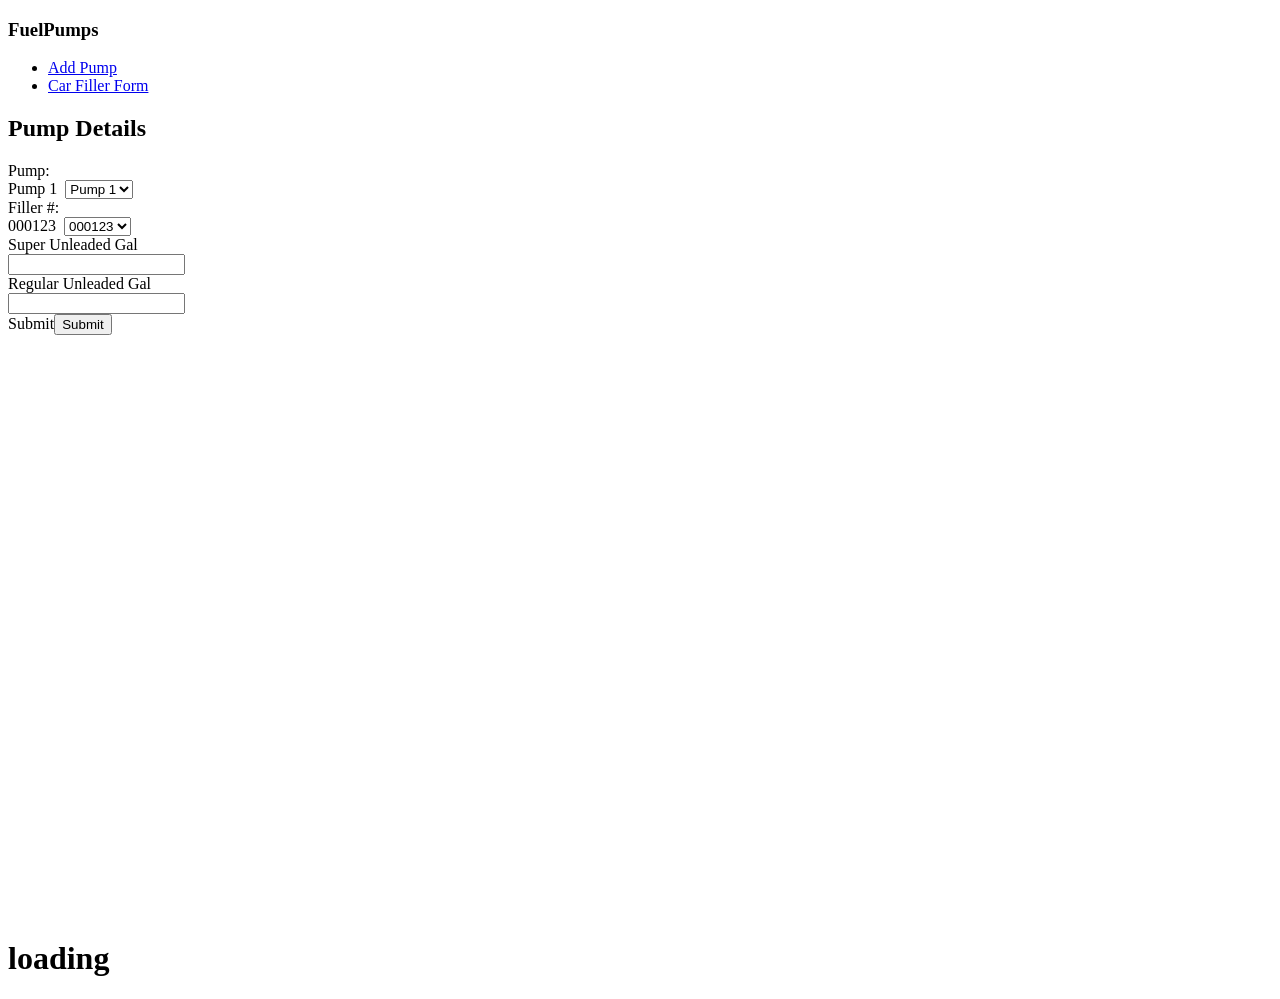
==== index.html @ 2938bc5d "first commit" ====
<!DOCTYPE html>
<html>
<head>
  <meta charset="utf-8">
  <title>FuelPumps</title>
  <meta name="viewport" content="width=device-width, initial-scale=1">
  <meta name="apple-mobile-web-app-capable" content="yes">
  <meta name="apple-mobile-web-app-status-bar-style" content="black">

  <link href="css/codiqa.ext.min.css" rel="stylesheet">
  <link href="css/jquery.mobile-1.3.1.min.css" rel="stylesheet">

  <script src="js/jquery-1.9.1.min.js"></script>
  <script src="js/jquery.mobile-1.3.1.min.js"></script>
  <script src="js/codiqa.ext.min.js"></script>
  <script src="js/fuelpumps.js"></script>
  
    
<script type="text/javascript">
$(document).ready(function(){
  $("form").submit(function(){
   
	var pump_name = $("#pump_name").val();
	var filler_no = $("#filler_no").val();
	var super_unleaded_gal = $("#super_unleaded_gal").val();
	var reg_unleaded_gal = $("#reg_unleaded_gal").val();
	// Returns successful data submission message when the entered information is stored in database.
	var dataString = 'pump_name='+ pump_name + '&filler_no='+ filler_no + '&super_unleaded_gal='+ super_unleaded_gal + '&reg_unleaded_gal='+ reg_unleaded_gal;
	if(pump_name==''||filler_no==''||super_unleaded_gal==''||reg_unleaded_gal=='')
	{
	alert("Please Fill All Fields");
	}
	else
	{
	// AJAX Code To Submit Form.
	$.ajax({
	type: "POST",
	url: "add_pump_data.php",
	data: dataString,
	cache: false,
	success: function(result){
	alert(result);
	}
	});
	}
	return false;
   
  });
});
</script>

</head>
<body>
  <div data-role="page" data-control-title="Home" id="page1">
      <div data-theme="a" data-role="header">
          <h3>
              FuelPumps
          </h3>
          <div data-role="navbar" data-iconpos="top">
              <ul>
                  <li>
                      <a href="#page1" data-transition="fade" data-theme="" data-icon="">
                          Add Pump
                      </a>
                  </li>
                  <li>
                      <a href="#page1" data-transition="fade" data-theme="" data-icon="">
                          Car Filler Form
                      </a>
                  </li>
              </ul>
          </div>
      </div>
      <div data-role="content">
          <h2>
              Pump Details
          </h2>
		  <form action="">
          <div data-role="fieldcontain" data-controltype="selectmenu">
              <label for="selectmenu1">
                  Pump:
              </label>
              <select id="pump_name" name="">
                  <option value="1">
                      Pump 1
                  </option>
                  <option value="2">
                      Pump 2
                  </option>
                  <option value="3">
                      Pump 3
                  </option>
              </select>
          </div>
          <div data-role="fieldcontain" data-controltype="selectmenu">
              <label for="selectmenu2">
                  Filler #:
              </label>
              <select id="filler_no" name="">
                  <option value="1">
                      000123
                  </option>
                  <option value="2">
                      000124
                  </option>
                  <option value="3">
                      000125
                  </option>
                  <option value="4">
                      000126
                  </option>
                  <option value="5">
                      000127
                  </option>
                  <option value="6">
                      000128
                  </option>
                  <option value="7">
                      000129
                  </option>
              </select>
          </div>
          <div data-role="fieldcontain" data-controltype="textinput">
              <label for="textinput2">
                  Super Unleaded Gal
              </label>
              <input name="" id="super_unleaded_gal" placeholder="" value="" type="text">
          </div>
          <div data-role="fieldcontain" data-controltype="textinput">
              <label for="textinput3">
                  Regular Unleaded Gal
              </label>
              <input name="" id="reg_unleaded_gal" placeholder="" value="" type="text">
          </div>
          <input type="submit" value="Submit">
		  </form>
      </div>
  </div>
</body>
</html>
---- css/codiqa.ext.min.css ----
.text-align-center{text-align:center}.text-align-right{text-align:right}.split-wrapper{width:100%;min-height:200px;clear:both}@media all and (min-width:650px){.content-secondary{text-align:left;float:left;width:45%;background:0;padding:1.5em 6% 3em 0;margin:0}.content-secondary{background:0;border-top:0}.content-primary{width:45%;float:right;margin-right:1%;padding-right:1%}.content-primary ul:first-child{margin-top:0}.content-secondary ul.ui-listview,.content-secondary ul.ui-listview-inset{margin:0}.content-secondary ul.ui-listview .ui-li-divider,.content-secondary ul.ui-listview .ui-li{border-radius:0}.content-secondary ul.ui-listview .ui-li{border-left:0;border-right:0}.content-secondary h2{position:absolute;left:-9999px}.content-secondary .ui-li-divider{padding-top:1em;padding-bottom:1em}.content-secondary{margin:0;padding:0}}@media all and (min-width:750px){.content-secondary{width:34%}.content-primary{width:60%;padding-right:1%}}@media all and (min-width:1200px){.content-secondary{width:30%;padding-right:6%;margin:0 0 20px 5%}.content-secondary ul{margin:0}.content-secondary{margin:0;padding:0}.content-primary{width:50%;margin-right:5%;padding-right:3%}.content-primary{width:60%}}
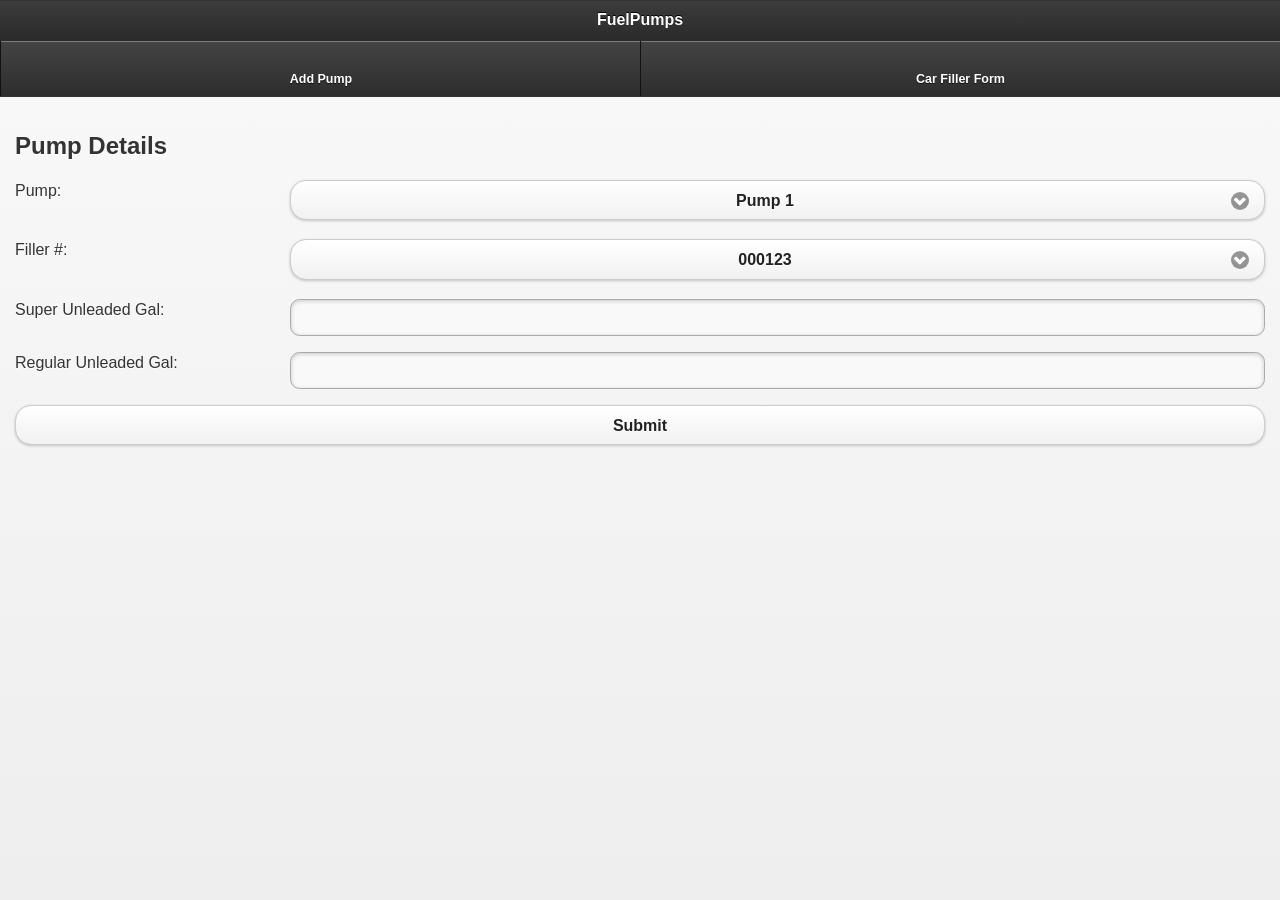
==== commit d96b47e3: "Version 2 stable committed" ====
--- a/index.html
+++ b/index.html
@@ -2,53 +2,14 @@
 <html>
 <head>
   <meta charset="utf-8">
-  <title>FuelPumps</title>
+  <title>Home | FuelPumps</title>
   <meta name="viewport" content="width=device-width, initial-scale=1">
   <meta name="apple-mobile-web-app-capable" content="yes">
   <meta name="apple-mobile-web-app-status-bar-style" content="black">
 
-  <link href="css/codiqa.ext.min.css" rel="stylesheet">
-  <link href="css/jquery.mobile-1.3.1.min.css" rel="stylesheet">
+  <link href="css/styles.css" rel="stylesheet">
 
-  <script src="js/jquery-1.9.1.min.js"></script>
-  <script src="js/jquery.mobile-1.3.1.min.js"></script>
-  <script src="js/codiqa.ext.min.js"></script>
-  <script src="js/fuelpumps.js"></script>
-  
-    
-<script type="text/javascript">
-$(document).ready(function(){
-  $("form").submit(function(){
-   
-	var pump_name = $("#pump_name").val();
-	var filler_no = $("#filler_no").val();
-	var super_unleaded_gal = $("#super_unleaded_gal").val();
-	var reg_unleaded_gal = $("#reg_unleaded_gal").val();
-	// Returns successful data submission message when the entered information is stored in database.
-	var dataString = 'pump_name='+ pump_name + '&filler_no='+ filler_no + '&super_unleaded_gal='+ super_unleaded_gal + '&reg_unleaded_gal='+ reg_unleaded_gal;
-	if(pump_name==''||filler_no==''||super_unleaded_gal==''||reg_unleaded_gal=='')
-	{
-	alert("Please Fill All Fields");
-	}
-	else
-	{
-	// AJAX Code To Submit Form.
-	$.ajax({
-	type: "POST",
-	url: "add_pump_data.php",
-	data: dataString,
-	cache: false,
-	success: function(result){
-	alert(result);
-	}
-	});
-	}
-	return false;
-   
-  });
-});
-</script>
-
+  <script src="js/scripts.js"></script>
 </head>
 <body>
   <div data-role="page" data-control-title="Home" id="page1">
@@ -59,28 +20,28 @@
           <div data-role="navbar" data-iconpos="top">
               <ul>
                   <li>
-                      <a href="#page1" data-transition="fade" data-theme="" data-icon="">
+                      <a href="index.html" data-transition="fade" data-theme="" data-icon="">
                           Add Pump
                       </a>
                   </li>
                   <li>
-                      <a href="#page1" data-transition="fade" data-theme="" data-icon="">
+                      <a href="index.html" data-transition="fade" data-theme="" data-icon="">
                           Car Filler Form
                       </a>
                   </li>
               </ul>
           </div>
       </div>
+	  <form>
       <div data-role="content">
           <h2>
               Pump Details
           </h2>
-		  <form action="">
           <div data-role="fieldcontain" data-controltype="selectmenu">
-              <label for="selectmenu1">
+              <label for="pump_id">
                   Pump:
               </label>
-              <select id="pump_name" name="">
+              <select id="pump_id" name="">
                   <option value="1">
                       Pump 1
                   </option>
@@ -93,10 +54,10 @@
               </select>
           </div>
           <div data-role="fieldcontain" data-controltype="selectmenu">
-              <label for="selectmenu2">
+              <label for="filler_id">
                   Filler #:
               </label>
-              <select id="filler_no" name="">
+              <select id="filler_id" name="">
                   <option value="1">
                       000123
                   </option>
@@ -121,20 +82,55 @@
               </select>
           </div>
           <div data-role="fieldcontain" data-controltype="textinput">
-              <label for="textinput2">
-                  Super Unleaded Gal
+              <label for="super_unleaded_gal">
+                  Super Unleaded Gal:
               </label>
-              <input name="" id="super_unleaded_gal" placeholder="" value="" type="text">
+              <input name="" id="super_unleaded_gal" placeholder="" value="" type="text"/>
           </div>
           <div data-role="fieldcontain" data-controltype="textinput">
-              <label for="textinput3">
-                  Regular Unleaded Gal
+              <label for="reg_unleaded_gal">
+                  Regular Unleaded Gal:
               </label>
-              <input name="" id="reg_unleaded_gal" placeholder="" value="" type="text">
+              <input name="" id="reg_unleaded_gal" placeholder="" value="" type="text"/>
           </div>
-          <input type="submit" value="Submit">
-		  </form>
+          <input type="submit" value="Submit"/>
       </div>
+	  </form>
   </div>
+  
+       
+<script type="text/javascript">
+$(document).ready(function(){
+  $("form").submit(function(){
+   var pump_id = $("#pump_id").val();
+	var filler_id = $("#filler_id").val();
+	var super_unleaded_gal = $("#super_unleaded_gal").val();
+	var reg_unleaded_gal = $("#reg_unleaded_gal").val();
+	// Returns successful data submission message when the entered information is stored in database.
+	var dataString = 'pump_id='+ pump_id + '&filler_id='+ filler_id + '&super_unleaded_gal='+ super_unleaded_gal + '&reg_unleaded_gal='+ reg_unleaded_gal;
+	alert(dataString)
+	if(pump_id==''||filler_id==''||super_unleaded_gal==''||reg_unleaded_gal=='')
+	{
+	alert("Please Fill All Fields");
+	}
+	else
+	{
+	// AJAX Code To Submit Form.
+	$.ajax({
+	type: "POST",
+	url: "http://prologicsoft.net/fuelpumps_webservices/add_pump_data.php",
+	data: dataString,
+	cache: false,
+	success: function(result){
+	alert(result);
+	}
+	});
+	}
+	return false;
+   
+  });
+});
+</script>
+
 </body>
 </html>
--- a/css/styles.css
+++ b/css/styles.css
@@ -0,0 +1,5 @@
+
+.text-align-center{text-align:center}.text-align-right{text-align:right}.split-wrapper{width:100%;min-height:200px;clear:both}@media all and (min-width:650px){.content-secondary{text-align:left;float:left;width:45%;background:0;padding:1.5em 6% 3em 0;margin:0}.content-secondary{background:0;border-top:0}.content-primary{width:45%;float:right;margin-right:1%;padding-right:1%}.content-primary ul:first-child{margin-top:0}.content-secondary ul.ui-listview,.content-secondary ul.ui-listview-inset{margin:0}.content-secondary ul.ui-listview .ui-li-divider,.content-secondary ul.ui-listview .ui-li{border-radius:0}.content-secondary ul.ui-listview .ui-li{border-left:0;border-right:0}.content-secondary h2{position:absolute;left:-9999px}.content-secondary .ui-li-divider{padding-top:1em;padding-bottom:1em}.content-secondary{margin:0;padding:0}}@media all and (min-width:750px){.content-secondary{width:34%}.content-primary{width:60%;padding-right:1%}}@media all and (min-width:1200px){.content-secondary{width:30%;padding-right:6%;margin:0 0 20px 5%}.content-secondary ul{margin:0}.content-secondary{margin:0;padding:0}.content-primary{width:50%;margin-right:5%;padding-right:3%}.content-primary{width:60%}}
+/*! jQuery Mobile 1.3.1 | Git HEAD hash: 74b4bec <> 2013-04-10T21:57:23Z | (c) 2010, 2013 jQuery Foundation, Inc. | jquery.org/license */
+
+.ui-bar-a{border:1px solid #333;background:#111;color:#fff;font-weight:700;text-shadow:0 -1px 0 #000;background-image:-webkit-gradient(linear,left top,left bottom,from(#3c3c3c),to(#111));background-image:-webkit-linear-gradient(#3c3c3c,#111);background-image:-moz-linear-gradient(#3c3c3c,#111);background-image:-ms-linear-gradient(#3c3c3c,#111);background-image:-o-linear-gradient(#3c3c3c,#111);background-image:linear-gradient(#3c3c3c,#111)}.ui-bar-a,.ui-bar-a input,.ui-bar-a select,.ui-bar-a textarea,.ui-bar-a button{font-family:Helvetica,Arial,sans-serif}.ui-bar-a .ui-link-inherit{color:#fff}.ui-bar-a a.ui-link{color:#7cc4e7;font-weight:700}.ui-bar-a a.ui-link:visited{color:#2489ce}.ui-bar-a a.ui-link:hover{color:#2489ce}.ui-bar-a a.ui-link:active{color:#2489ce}.ui-body-a,.ui-overlay-a{border:1px solid #444;background:#222;color:#fff;text-shadow:0 1px 0 #111;font-weight:400;background-image:-webkit-gradient(linear,left top,left bottom,from(#444),to(#222));background-image:-webkit-linear-gradient(#444,#222);background-image:-moz-linear-gradient(#444,#222);background-image:-ms-linear-gradient(#444,#222);background-image:-o-linear-gradient(#444,#222);background-image:linear-gradient(#444,#222)}.ui-overlay-a{background-image:none;border-width:0}.ui-body-a,.ui-body-a input,.ui-body-a select,.ui-body-a textarea,.ui-body-a button{font-family:Helvetica,Arial,sans-serif}.ui-body-a .ui-link-inherit{color:#fff}.ui-body-a .ui-link{color:#2489ce;font-weight:700}.ui-body-a .ui-link:visited{color:#2489ce}.ui-body-a .ui-link:hover{color:#2489ce}.ui-body-a .ui-link:active{color:#2489ce}.ui-btn-up-a{border:1px solid #111;background:#333;font-weight:700;color:#fff;text-shadow:0 1px 0 #111;background-image:-webkit-gradient(linear,left top,left bottom,from(#444),to(#2d2d2d));background-image:-webkit-linear-gradient(#444,#2d2d2d);background-image:-moz-linear-gradient(#444,#2d2d2d);background-image:-ms-linear-gradient(#444,#2d2d2d);background-image:-o-linear-gradient(#444,#2d2d2d);background-image:linear-gradient(#444,#2d2d2d)}.ui-btn-up-a:visited,.ui-btn-up-a a.ui-link-inherit{color:#fff}.ui-btn-hover-a{border:1px solid #000;background:#444;font-weight:700;color:#fff;text-shadow:0 1px 0 #111;background-image:-webkit-gradient(linear,left top,left bottom,from(#555),to(#383838));background-image:-webkit-linear-gradient(#555,#383838);background-image:-moz-linear-gradient(#555,#383838);background-image:-ms-linear-gradient(#555,#383838);background-image:-o-linear-gradient(#555,#383838);background-image:linear-gradient(#555,#383838)}.ui-btn-hover-a:visited,.ui-btn-hover-a:hover,.ui-btn-hover-a a.ui-link-inherit{color:#fff}.ui-btn-down-a{border:1px solid #000;background:#222;font-weight:700;color:#fff;text-shadow:0 1px 0 #111;background-image:-webkit-gradient(linear,left top,left bottom,from(#202020),to(#2c2c2c));background-image:-webkit-linear-gradient(#202020,#2c2c2c);background-image:-moz-linear-gradient(#202020,#2c2c2c);background-image:-ms-linear-gradient(#202020,#2c2c2c);background-image:-o-linear-gradient(#202020,#2c2c2c);background-image:linear-gradient(#202020,#2c2c2c)}.ui-btn-down-a:visited,.ui-btn-down-a:hover,.ui-btn-down-a a.ui-link-inherit{color:#fff}.ui-btn-up-a,.ui-btn-hover-a,.ui-btn-down-a{font-family:Helvetica,Arial,sans-serif;text-decoration:none}.ui-bar-b{border:1px solid #456f9a;background:#5e87b0;color:#fff;font-weight:700;text-shadow:0 1px 0 #3e6790;background-image:-webkit-gradient(linear,left top,left bottom,from(#6facd5),to(#497bae));background-image:-webkit-linear-gradient(#6facd5,#497bae);background-image:-moz-linear-gradient(#6facd5,#497bae);background-image:-ms-linear-gradient(#6facd5,#497bae);background-image:-o-linear-gradient(#6facd5,#497bae);background-image:linear-gradient(#6facd5,#497bae)}.ui-bar-b,.ui-bar-b input,.ui-bar-b select,.ui-bar-b textarea,.ui-bar-b button{font-family:Helvetica,Arial,sans-serif}.ui-bar-b .ui-link-inherit{color:#fff}.ui-bar-b a.ui-link{color:#ddf0f8;font-weight:700}.ui-bar-b a.ui-link:visited{color:#ddf0f8}.ui-bar-b a.ui-link:hover{color:#ddf0f8}.ui-bar-b a.ui-link:active{color:#ddf0f8}.ui-body-b,.ui-overlay-b{border:1px solid #999;background:#f3f3f3;color:#222;text-shadow:0 1px 0 #fff;font-weight:400;background-image:-webkit-gradient(linear,left top,left bottom,from(#ddd),to(#ccc));background-image:-webkit-linear-gradient(#ddd,#ccc);background-image:-moz-linear-gradient(#ddd,#ccc);background-image:-ms-linear-gradient(#ddd,#ccc);background-image:-o-linear-gradient(#ddd,#ccc);background-image:linear-gradient(#ddd,#ccc)}.ui-overlay-b{background-image:none;border-width:0}.ui-body-b,.ui-body-b input,.ui-body-b select,.ui-body-b textarea,.ui-body-b button{font-family:Helvetica,Arial,sans-serif}.ui-body-b .ui-link-inherit{color:#333}.ui-body-b .ui-link{color:#2489ce;font-weight:700}.ui-body-b .ui-link:visited{color:#2489ce}.ui-body-b .ui-link:hover{color:#2489ce}.ui-body-b .ui-link:active{color:#2489ce}.ui-btn-up-b{border:1px solid #044062;background:#396b9e;font-weight:700;color:#fff;text-shadow:0 1px 0 #194b7e;background-image:-webkit-gradient(linear,left top,left bottom,from(#5f9cc5),to(#396b9e));background-image:-webkit-linear-gradient(#5f9cc5,#396b9e);background-image:-moz-linear-gradient(#5f9cc5,#396b9e);background-image:-ms-linear-gradient(#5f9cc5,#396b9e);background-image:-o-linear-gradient(#5f9cc5,#396b9e);background-image:linear-gradient(#5f9cc5,#396b9e)}.ui-btn-up-b:visited,.ui-btn-up-b a.ui-link-inherit{color:#fff}.ui-btn-hover-b{border:1px solid #00415e;background:#4b88b6;font-weight:700;color:#fff;text-shadow:0 1px 0 #194b7e;background-image:-webkit-gradient(linear,left top,left bottom,from(#6facd5),to(#4272a4));background-image:-webkit-linear-gradient(#6facd5,#4272a4);background-image:-moz-linear-gradient(#6facd5,#4272a4);background-image:-ms-linear-gradient(#6facd5,#4272a4);background-image:-o-linear-gradient(#6facd5,#4272a4);background-image:linear-gradient(#6facd5,#4272a4)}.ui-btn-hover-b:visited,.ui-btn-hover-b:hover,.ui-btn-hover-b a.ui-link-inherit{color:#fff}.ui-btn-down-b{border:1px solid #225377;background:#4e89c5;font-weight:700;color:#fff;text-shadow:0 1px 0 #194b7e;background-image:-webkit-gradient(linear,left top,left bottom,from(#295b8e),to(#3e79b5));background-image:-webkit-linear-gradient(#295b8e,#3e79b5);background-image:-moz-linear-gradient(#295b8e,#3e79b5);background-image:-ms-linear-gradient(#295b8e,#3e79b5);background-image:-o-linear-gradient(#295b8e,#3e79b5);background-image:linear-gradient(#295b8e,#3e79b5)}.ui-btn-down-b:visited,.ui-btn-down-b:hover,.ui-btn-down-b a.ui-link-inherit{color:#fff}.ui-btn-up-b,.ui-btn-hover-b,.ui-btn-down-b{font-family:Helvetica,Arial,sans-serif;text-decoration:none}.ui-bar-c{border:1px solid #b3b3b3;background:#eee;color:#3e3e3e;font-weight:700;text-shadow:0 1px 0 #fff;background-image:-webkit-gradient(linear,left top,left bottom,from(#f0f0f0),to(#ddd));background-image:-webkit-linear-gradient(#f0f0f0,#ddd);background-image:-moz-linear-gradient(#f0f0f0,#ddd);background-image:-ms-linear-gradient(#f0f0f0,#ddd);background-image:-o-linear-gradient(#f0f0f0,#ddd);background-image:linear-gradient(#f0f0f0,#ddd)}.ui-bar-c .ui-link-inherit{color:#3e3e3e}.ui-bar-c a.ui-link{color:#7cc4e7;font-weight:700}.ui-bar-c a.ui-link:visited{color:#2489ce}.ui-bar-c a.ui-link:hover{color:#2489ce}.ui-bar-c a.ui-link:active{color:#2489ce}.ui-bar-c,.ui-bar-c input,.ui-bar-c select,.ui-bar-c textarea,.ui-bar-c button{font-family:Helvetica,Arial,sans-serif}.ui-body-c,.ui-overlay-c{border:1px solid #aaa;color:#333;text-shadow:0 1px 0 #fff;background:#f9f9f9;background-image:-webkit-gradient(linear,left top,left bottom,from(#f9f9f9),to(#eee));background-image:-webkit-linear-gradient(#f9f9f9,#eee);background-image:-moz-linear-gradient(#f9f9f9,#eee);background-image:-ms-linear-gradient(#f9f9f9,#eee);background-image:-o-linear-gradient(#f9f9f9,#eee);background-image:linear-gradient(#f9f9f9,#eee)}.ui-overlay-c{background-image:none;border-width:0}.ui-body-c,.ui-body-c input,.ui-body-c select,.ui-body-c textarea,.ui-body-c button{font-family:Helvetica,Arial,sans-serif}.ui-body-c .ui-link-inherit{color:#333}.ui-body-c .ui-link{color:#2489ce;font-weight:700}.ui-body-c .ui-link:visited{color:#2489ce}.ui-body-c .ui-link:hover{color:#2489ce}.ui-body-c .ui-link:active{color:#2489ce}.ui-btn-up-c{border:1px solid #ccc;background:#eee;font-weight:700;color:#222;text-shadow:0 1px 0 #fff;background-image:-webkit-gradient(linear,left top,left bottom,from(#fff),to(#f1f1f1));background-image:-webkit-linear-gradient(#fff,#f1f1f1);background-image:-moz-linear-gradient(#fff,#f1f1f1);background-image:-ms-linear-gradient(#fff,#f1f1f1);background-image:-o-linear-gradient(#fff,#f1f1f1);background-image:linear-gradient(#fff,#f1f1f1)}.ui-btn-up-c:visited,.ui-btn-up-c a.ui-link-inherit{color:#2f3e46}.ui-btn-hover-c{border:1px solid #bbb;background:#dfdfdf;font-weight:700;color:#222;text-shadow:0 1px 0 #fff;background-image:-webkit-gradient(linear,left top,left bottom,from(#f6f6f6),to(#e0e0e0));background-image:-webkit-linear-gradient(#f6f6f6,#e0e0e0);background-image:-moz-linear-gradient(#f6f6f6,#e0e0e0);background-image:-ms-linear-gradient(#f6f6f6,#e0e0e0);background-image:-o-linear-gradient(#f6f6f6,#e0e0e0);background-image:linear-gradient(#f6f6f6,#e0e0e0)}.ui-btn-hover-c:visited,.ui-btn-hover-c:hover,.ui-btn-hover-c a.ui-link-inherit{color:#2f3e46}.ui-btn-down-c{border:1px solid #bbb;background:#d6d6d6;font-weight:700;color:#222;text-shadow:0 1px 0 #fff;background-image:-webkit-gradient(linear,left top,left bottom,from(#d0d0d0),to(#dfdfdf));background-image:-webkit-linear-gradient(#d0d0d0,#dfdfdf);background-image:-moz-linear-gradient(#d0d0d0,#dfdfdf);background-image:-ms-linear-gradient(#d0d0d0,#dfdfdf);background-image:-o-linear-gradient(#d0d0d0,#dfdfdf);background-image:linear-gradient(#d0d0d0,#dfdfdf)}.ui-btn-down-c:visited,.ui-btn-down-c:hover,.ui-btn-down-c a.ui-link-inherit{color:#2f3e46}.ui-btn-up-c,.ui-btn-hover-c,.ui-btn-down-c{font-family:Helvetica,Arial,sans-serif;text-decoration:none}.ui-bar-d{border:1px solid #bbb;background:#bbb;color:#333;font-weight:700;text-shadow:0 1px 0 #eee;background-image:-webkit-gradient(linear,left top,left bottom,from(#ddd),to(#bbb));background-image:-webkit-linear-gradient(#ddd,#bbb);background-image:-moz-linear-gradient(#ddd,#bbb);background-image:-ms-linear-gradient(#ddd,#bbb);background-image:-o-linear-gradient(#ddd,#bbb);background-image:linear-gradient(#ddd,#bbb)}.ui-bar-d,.ui-bar-d input,.ui-bar-d select,.ui-bar-d textarea,.ui-bar-d button{font-family:Helvetica,Arial,sans-serif}.ui-bar-d .ui-link-inherit{color:#333}.ui-bar-d a.ui-link{color:#2489ce;font-weight:700}.ui-bar-d a.ui-link:visited{color:#2489ce}.ui-bar-d a.ui-link:hover{color:#2489ce}.ui-bar-d a.ui-link:active{color:#2489ce}.ui-body-d,.ui-overlay-d{border:1px solid #bbb;color:#333;text-shadow:0 1px 0 #fff;background:#fff;background-image:-webkit-gradient(linear,left top,left bottom,from(#fff),to(#fff));background-image:-webkit-linear-gradient(#fff,#fff);background-image:-moz-linear-gradient(#fff,#fff);background-image:-ms-linear-gradient(#fff,#fff);background-image:-o-linear-gradient(#fff,#fff);background-image:linear-gradient(#fff,#fff)}.ui-overlay-d{background-image:none;border-width:0}.ui-body-d,.ui-body-d input,.ui-body-d select,.ui-body-d textarea,.ui-body-d button{font-family:Helvetica,Arial,sans-serif}.ui-body-d .ui-link-inherit{color:#333}.ui-body-d .ui-link{color:#2489ce;font-weight:700}.ui-body-d .ui-link:visited{color:#2489ce}.ui-body-d .ui-link:hover{color:#2489ce}.ui-body-d .ui-link:active{color:#2489ce}.ui-btn-up-d{border:1px solid #bbb;background:#fff;font-weight:700;color:#333;text-shadow:0 1px 0 #fff;background-image:-webkit-gradient(linear,left top,left bottom,from(#fafafa),to(#f6f6f6));background-image:-webkit-linear-gradient(#fafafa,#f6f6f6);background-image:-moz-linear-gradient(#fafafa,#f6f6f6);background-image:-ms-linear-gradient(#fafafa,#f6f6f6);background-image:-o-linear-gradient(#fafafa,#f6f6f6);background-image:linear-gradient(#fafafa,#f6f6f6)}.ui-btn-up-d:visited,.ui-btn-up-d a.ui-link-inherit{color:#333}.ui-btn-hover-d{border:1px solid #aaa;background:#eee;font-weight:700;color:#333;cursor:pointer;text-shadow:0 1px 0 #fff;background-image:-webkit-gradient(linear,left top,left bottom,from(#eee),to(#fff));background-image:-webkit-linear-gradient(#eee,#fff);background-image:-moz-linear-gradient(#eee,#fff);background-image:-ms-linear-gradient(#eee,#fff);background-image:-o-linear-gradient(#eee,#fff);background-image:linear-gradient(#eee,#fff)}.ui-btn-hover-d:visited,.ui-btn-hover-d:hover,.ui-btn-hover-d a.ui-link-inherit{color:#333}.ui-btn-down-d{border:1px solid #aaa;background:#eee;font-weight:700;color:#333;text-shadow:0 1px 0 #fff;background-image:-webkit-gradient(linear,left top,left bottom,from(#e5e5e5),to(#f2f2f2));background-image:-webkit-linear-gradient(#e5e5e5,#f2f2f2);background-image:-moz-linear-gradient(#e5e5e5,#f2f2f2);background-image:-ms-linear-gradient(#e5e5e5,#f2f2f2);background-image:-o-linear-gradient(#e5e5e5,#f2f2f2);background-image:linear-gradient(#e5e5e5,#f2f2f2)}.ui-btn-down-d:visited,.ui-btn-down-d:hover,.ui-btn-down-d a.ui-link-inherit{color:#333}.ui-btn-up-d,.ui-btn-hover-d,.ui-btn-down-d{font-family:Helvetica,Arial,sans-serif;text-decoration:none}.ui-bar-e{border:1px solid #f7c942;background:#fadb4e;color:#333;font-weight:700;text-shadow:0 1px 0 #fff;background-image:-webkit-gradient(linear,left top,left bottom,from(#fceda7),to(#fbef7e));background-image:-webkit-linear-gradient(#fceda7,#fbef7e);background-image:-moz-linear-gradient(#fceda7,#fbef7e);background-image:-ms-linear-gradient(#fceda7,#fbef7e);background-image:-o-linear-gradient(#fceda7,#fbef7e);background-image:linear-gradient(#fceda7,#fbef7e)}.ui-bar-e,.ui-bar-e input,.ui-bar-e select,.ui-bar-e textarea,.ui-bar-e button{font-family:Helvetica,Arial,sans-serif}.ui-bar-e .ui-link-inherit{color:#333}.ui-bar-e a.ui-link{color:#2489ce;font-weight:700}.ui-bar-e a.ui-link:visited{color:#2489ce}.ui-bar-e a.ui-link:hover{color:#2489ce}.ui-bar-e a.ui-link:active{color:#2489ce}.ui-body-e,.ui-overlay-e{border:1px solid #f7c942;color:#222;text-shadow:0 1px 0 #fff;background:#fff9df;background-image:-webkit-gradient(linear,left top,left bottom,from(#fffadf),to(#fff3a5));background-image:-webkit-linear-gradient(#fffadf,#fff3a5);background-image:-moz-linear-gradient(#fffadf,#fff3a5);background-image:-ms-linear-gradient(#fffadf,#fff3a5);background-image:-o-linear-gradient(#fffadf,#fff3a5);background-image:linear-gradient(#fffadf,#fff3a5)}.ui-overlay-e{background-image:none;border-width:0}.ui-body-e,.ui-body-e input,.ui-body-e select,.ui-body-e textarea,.ui-body-e button{font-family:Helvetica,Arial,sans-serif}.ui-body-e .ui-link-inherit{color:#222}.ui-body-e .ui-link{color:#2489ce;font-weight:700}.ui-body-e .ui-link:visited{color:#2489ce}.ui-body-e .ui-link:hover{color:#2489ce}.ui-body-e .ui-link:active{color:#2489ce}.ui-btn-up-e{border:1px solid #f4c63f;background:#fadb4e;font-weight:700;color:#222;text-shadow:0 1px 0 #fff;background-image:-webkit-gradient(linear,left top,left bottom,from(#ffefaa),to(#ffe155));background-image:-webkit-linear-gradient(#ffefaa,#ffe155);background-image:-moz-linear-gradient(#ffefaa,#ffe155);background-image:-ms-linear-gradient(#ffefaa,#ffe155);background-image:-o-linear-gradient(#ffefaa,#ffe155);background-image:linear-gradient(#ffefaa,#ffe155)}.ui-btn-up-e:visited,.ui-btn-up-e a.ui-link-inherit{color:#222}.ui-btn-hover-e{border:1px solid #f2c43d;background:#fbe26f;font-weight:700;color:#111;text-shadow:0 1px 0 #fff;background-image:-webkit-gradient(linear,left top,left bottom,from(#fff5ba),to(#fbdd52));background-image:-webkit-linear-gradient(#fff5ba,#fbdd52);background-image:-moz-linear-gradient(#fff5ba,#fbdd52);background-image:-ms-linear-gradient(#fff5ba,#fbdd52);background-image:-o-linear-gradient(#fff5ba,#fbdd52);background-image:linear-gradient(#fff5ba,#fbdd52)}.ui-btn-hover-e:visited,.ui-btn-hover-e:hover,.ui-btn-hover-e a.ui-link-inherit{color:#333}.ui-btn-down-e{border:1px solid #f2c43d;background:#fceda7;font-weight:700;color:#111;text-shadow:0 1px 0 #fff;background-image:-webkit-gradient(linear,left top,left bottom,from(#f8d94c),to(#fadb4e));background-image:-webkit-linear-gradient(#f8d94c,#fadb4e);background-image:-moz-linear-gradient(#f8d94c,#fadb4e);background-image:-ms-linear-gradient(#f8d94c,#fadb4e);background-image:-o-linear-gradient(#f8d94c,#fadb4e);background-image:linear-gradient(#f8d94c,#fadb4e)}.ui-btn-down-e:visited,.ui-btn-down-e:hover,.ui-btn-down-e a.ui-link-inherit{color:#333}.ui-btn-up-e,.ui-btn-hover-e,.ui-btn-down-e{font-family:Helvetica,Arial,sans-serif;text-decoration:none}a.ui-link-inherit{text-decoration:none!important}.ui-btn-active{border:1px solid #2373a5;background:#5393c5;font-weight:700;color:#fff;cursor:pointer;text-shadow:0 1px 0 #3373a5;text-decoration:none;background-image:-webkit-gradient(linear,left top,left bottom,from(#5393c5),to(#6facd5));background-image:-webkit-linear-gradient(#5393c5,#6facd5);background-image:-moz-linear-gradient(#5393c5,#6facd5);background-image:-ms-linear-gradient(#5393c5,#6facd5);background-image:-o-linear-gradient(#5393c5,#6facd5);background-image:linear-gradient(#5393c5,#6facd5);font-family:Helvetica,Arial,sans-serif}.ui-btn-active:visited,.ui-btn-active:hover,.ui-btn-active a.ui-link-inherit{color:#fff}.ui-btn-inner{border-top:1px solid #fff;border-color:rgba(255,255,255,.3)}.ui-corner-all{-webkit-border-radius:.6em;border-radius:.6em}.ui-br{border-color:#828282;border-color:rgba(130,130,130,.3);border-style:solid}.ui-disabled{filter:Alpha(Opacity=30);opacity:.3;zoom:1}.ui-disabled,.ui-disabled a{cursor:default!important;pointer-events:none}.ui-icon,.ui-icon-searchfield:after{background-color:#666;background-color:rgba(0,0,0,.4);background-image:url(images/icons-18-white.png);background-repeat:no-repeat;-webkit-border-radius:9px;border-radius:9px}.ui-icon-alt .ui-icon,.ui-icon-alt .ui-icon-searchfield:after{background-color:#fff;background-color:rgba(255,255,255,.3);background-image:url(images/icons-18-black.png);background-repeat:no-repeat}.ui-icon-nodisc .ui-icon,.ui-icon-nodisc .ui-icon-searchfield:after,.ui-icon-nodisc .ui-icon-alt .ui-icon,.ui-icon-nodisc .ui-icon-alt .ui-icon-searchfield:after{background-color:transparent}.ui-icon-plus{background-position:-1px -1px}.ui-icon-minus{background-position:-37px -1px}.ui-icon-delete{background-position:-73px -1px}.ui-icon-arrow-r{background-position:-108px -1px}.ui-icon-arrow-l{background-position:-144px -1px}.ui-icon-arrow-u{background-position:-180px -1px}.ui-icon-arrow-d{background-position:-216px -1px}.ui-icon-check{background-position:-252px -1px}.ui-icon-gear{background-position:-288px -1px}.ui-icon-refresh{background-position:-323px -1px}.ui-icon-forward{background-position:-360px -1px}.ui-icon-back{background-position:-396px -1px}.ui-icon-grid{background-position:-432px -1px}.ui-icon-star{background-position:-467px -1px}.ui-icon-alert{background-position:-503px -1px}.ui-icon-info{background-position:-539px -1px}.ui-icon-home{background-position:-575px -1px}.ui-icon-search,.ui-icon-searchfield:after{background-position:-611px -1px}.ui-icon-checkbox-on{background-position:-647px -1px}.ui-icon-checkbox-off{background-position:-683px -1px}.ui-icon-radio-on{background-position:-718px -1px}.ui-icon-radio-off{background-position:-754px -1px}.ui-icon-bars{background-position:-788px -1px}.ui-icon-edit{background-position:-824px -1px}@media only screen and (-webkit-min-device-pixel-ratio:1.3),only screen and (min--moz-device-pixel-ratio:1.3),only screen and (min-resolution:200dpi){.ui-icon-plus,.ui-icon-minus,.ui-icon-delete,.ui-icon-arrow-r,.ui-icon-arrow-l,.ui-icon-arrow-u,.ui-icon-arrow-d,.ui-icon-check,.ui-icon-gear,.ui-icon-refresh,.ui-icon-forward,.ui-icon-back,.ui-icon-grid,.ui-icon-star,.ui-icon-alert,.ui-icon-info,.ui-icon-home,.ui-icon-bars,.ui-icon-edit,.ui-icon-search,.ui-icon-searchfield:after,.ui-icon-checkbox-off,.ui-icon-checkbox-on,.ui-icon-radio-off,.ui-icon-radio-on{background-image:url(images/icons-36-white.png);-moz-background-size:864px 18px;-o-background-size:864px 18px;-webkit-background-size:864px 18px;background-size:864px 18px}.ui-icon-alt .ui-icon{background-image:url(images/icons-36-black.png)}.ui-icon-plus{background-position:0 50%}.ui-icon-minus{background-position:-36px 50%}.ui-icon-delete{background-position:-72px 50%}.ui-icon-arrow-r{background-position:-108px 50%}.ui-icon-arrow-l{background-position:-144px 50%}.ui-icon-arrow-u{background-position:-179px 50%}.ui-icon-arrow-d{background-position:-215px 50%}.ui-icon-check{background-position:-252px 50%}.ui-icon-gear{background-position:-287px 50%}.ui-icon-refresh{background-position:-323px 50%}.ui-icon-forward{background-position:-360px 50%}.ui-icon-back{background-position:-395px 50%}.ui-icon-grid{background-position:-431px 50%}.ui-icon-star{background-position:-467px 50%}.ui-icon-alert{background-position:-503px 50%}.ui-icon-info{background-position:-538px 50%}.ui-icon-home{background-position:-575px 50%}.ui-icon-search,.ui-icon-searchfield:after{background-position:-611px 50%}.ui-icon-checkbox-on{background-position:-647px 50%}.ui-icon-checkbox-off{background-position:-683px 50%}.ui-icon-radio-on{background-position:-718px 50%}.ui-icon-radio-off{background-position:-754px 50%}.ui-icon-bars{background-position:-788px 50%}.ui-icon-edit{background-position:-824px 50%}}.ui-checkbox .ui-icon,.ui-selectmenu-list .ui-icon{-webkit-border-radius:3px;border-radius:3px}.ui-icon-checkbox-off,.ui-icon-radio-off{background-color:transparent}.ui-checkbox-on .ui-icon,.ui-radio-on .ui-icon{background-color:#4596ce}.ui-icon-loading{background:url(images/ajax-loader.gif);background-size:46px 46px}.ui-btn-corner-all{-webkit-border-radius:1em;border-radius:1em}.ui-corner-all,.ui-btn-corner-all{-webkit-background-clip:padding;background-clip:padding-box}.ui-overlay{background:#666;filter:Alpha(Opacity=50);opacity:.5;position:absolute;width:100%;height:100%}.ui-overlay-shadow{-moz-box-shadow:0 0 12px rgba(0,0,0,.6);-webkit-box-shadow:0 0 12px rgba(0,0,0,.6);box-shadow:0 0 12px rgba(0,0,0,.6)}.ui-shadow{-moz-box-shadow:0 1px 3px rgba(0,0,0,.2);-webkit-box-shadow:0 1px 3px rgba(0,0,0,.2);box-shadow:0 1px 3px rgba(0,0,0,.2)}.ui-bar-a .ui-shadow,.ui-bar-b .ui-shadow,.ui-bar-c .ui-shadow{-moz-box-shadow:0 1px 0 rgba(255,255,255,.3);-webkit-box-shadow:0 1px 0 rgba(255,255,255,.3);box-shadow:0 1px 0 rgba(255,255,255,.3)}.ui-shadow-inset{-moz-box-shadow:inset 0 1px 4px rgba(0,0,0,.2);-webkit-box-shadow:inset 0 1px 4px rgba(0,0,0,.2);box-shadow:inset 0 1px 4px rgba(0,0,0,.2)}.ui-icon-shadow{-moz-box-shadow:0 1px 0 rgba(255,255,255,.4);-webkit-box-shadow:0 1px 0 rgba(255,255,255,.4);box-shadow:0 1px 0 rgba(255,255,255,.4)}.ui-btn:focus,.ui-link-inherit:focus{outline:0}.ui-btn.ui-focus{z-index:1}.ui-focus,.ui-btn:focus{-moz-box-shadow:inset 0 0 3px #387bbe,0 0 9px #387bbe;-webkit-box-shadow:inset 0 0 3px #387bbe,0 0 9px #387bbe;box-shadow:inset 0 0 3px #387bbe,0 0 9px #387bbe}.ui-input-text.ui-focus,.ui-input-search.ui-focus{-moz-box-shadow:0 0 12px #387bbe;-webkit-box-shadow:0 0 12px #387bbe;box-shadow:0 0 12px #387bbe}.ui-mobile-nosupport-boxshadow *{-moz-box-shadow:none!important;-webkit-box-shadow:none!important;box-shadow:none!important}.ui-mobile-nosupport-boxshadow .ui-focus,.ui-mobile-nosupport-boxshadow .ui-btn:focus,.ui-mobile-nosupport-boxshadow .ui-link-inherit:focus{outline-width:1px;outline-style:auto}.ui-mobile,.ui-mobile body{height:99.9%}.ui-mobile fieldset,.ui-page{padding:0;margin:0}.ui-mobile a img,.ui-mobile fieldset{border-width:0}.ui-mobile-viewport{margin:0;overflow-x:visible;-webkit-text-size-adjust:100%;-ms-text-size-adjust:none;-webkit-tap-highlight-color:rgba(0,0,0,0)}body.ui-mobile-viewport,div.ui-mobile-viewport{overflow-x:hidden}.ui-mobile [data-role=page],.ui-mobile [data-role=dialog],.ui-page{top:0;left:0;width:100%;min-height:100%;position:absolute;display:none;border:0}.ui-mobile .ui-page-active{display:block;overflow:visible}.ui-page{outline:0}@media screen and (orientation:portrait){.ui-mobile .ui-page{min-height:420px}}@media screen and (orientation:landscape){.ui-mobile .ui-page{min-height:300px}}.ui-loading .ui-loader{display:block}.ui-loader{display:none;z-index:9999999;position:fixed;top:50%;left:50%;border:0}.ui-loader-default{background:0;filter:Alpha(Opacity=18);opacity:.18;width:46px;height:46px;margin-left:-23px;margin-top:-23px}.ui-loader-verbose{width:200px;filter:Alpha(Opacity=88);opacity:.88;box-shadow:0 1px 1px -1px #fff;height:auto;margin-left:-110px;margin-top:-43px;padding:10px}.ui-loader-default h1{font-size:0;width:0;height:0;overflow:hidden}.ui-loader-verbose h1{font-size:16px;margin:0;text-align:center}.ui-loader .ui-icon{background-color:#000;display:block;margin:0;width:44px;height:44px;padding:1px;-webkit-border-radius:36px;border-radius:36px}.ui-loader-verbose .ui-icon{margin:0 auto 10px;filter:Alpha(Opacity=75);opacity:.75}.ui-loader-textonly{padding:15px;margin-left:-115px}.ui-loader-textonly .ui-icon{display:none}.ui-loader-fakefix{position:absolute}.ui-mobile-rendering>*{visibility:hidden}.ui-bar,.ui-body{position:relative;padding:.4em 15px;overflow:hidden;display:block;clear:both}.ui-bar{font-size:16px;margin:0}.ui-bar h1,.ui-bar h2,.ui-bar h3,.ui-bar h4,.ui-bar h5,.ui-bar h6{margin:0;padding:0;font-size:16px;display:inline-block}.ui-header,.ui-footer{position:relative;zoom:1}.ui-mobile .ui-header,.ui-mobile .ui-footer{border-left-width:0;border-right-width:0}.ui-header .ui-btn-left,.ui-header .ui-btn-right,.ui-footer .ui-btn-left,.ui-footer .ui-btn-right,.ui-header-fixed.ui-fixed-hidden .ui-btn-left,.ui-header-fixed.ui-fixed-hidden .ui-btn-right{position:absolute;top:3px}.ui-header-fixed .ui-btn-left,.ui-header-fixed .ui-btn-right{top:4px}.ui-header .ui-btn-left,.ui-footer .ui-btn-left{left:5px}.ui-header .ui-btn-right,.ui-footer .ui-btn-right{right:5px}.ui-footer>.ui-btn-icon-notext,.ui-header>.ui-btn-icon-notext,.ui-header-fixed.ui-fixed-hidden>.ui-btn-icon-notext{top:6px}.ui-header-fixed>.ui-btn-icon-notext{top:7px}.ui-header .ui-title,.ui-footer .ui-title{min-height:1.1em;text-align:center;font-size:16px;display:block;margin:.6em 30% .8em;padding:0;text-overflow:ellipsis;overflow:hidden;white-space:nowrap;outline:0!important}.ui-footer .ui-title{margin:.6em 15px .8em}.ui-content{border-width:0;overflow:visible;overflow-x:hidden;padding:15px}.ui-corner-all>.ui-header:first-child,.ui-corner-all>.ui-content:first-child,.ui-corner-all>.ui-footer:first-child{-webkit-border-top-left-radius:inherit;border-top-left-radius:inherit;-webkit-border-top-right-radius:inherit;border-top-right-radius:inherit}.ui-corner-all>.ui-header:last-child,.ui-corner-all>.ui-content:last-child,.ui-corner-all>.ui-footer:last-child{-webkit-border-bottom-left-radius:inherit;border-bottom-left-radius:inherit;-webkit-border-bottom-right-radius:inherit;border-bottom-right-radius:inherit}.ui-icon{width:18px;height:18px}.ui-nojs{position:absolute;left:-9999px}.ui-hide-label label.ui-input-text,.ui-hide-label label.ui-select,.ui-hide-label label.ui-slider,.ui-hide-label label.ui-submit,.ui-hide-label .ui-controlgroup-label,.ui-hidden-accessible{position:absolute!important;left:-9999px;clip:rect(1px 1px 1px 1px);clip:rect(1px,1px,1px,1px)}.ui-mobile-viewport-transitioning,.ui-mobile-viewport-transitioning .ui-page{width:100%;height:100%;overflow:hidden;-webkit-box-sizing:border-box;-moz-box-sizing:border-box;box-sizing:border-box}.ui-page-pre-in{opacity:0}.in{-webkit-animation-timing-function:ease-out;-webkit-animation-duration:350ms;-moz-animation-timing-function:ease-out;-moz-animation-duration:350ms;animation-timing-function:ease-out;animation-duration:350ms}.out{-webkit-animation-timing-function:ease-in;-webkit-animation-duration:225ms;-moz-animation-timing-function:ease-in;-moz-animation-duration:225ms;animation-timing-function:ease-in;animation-duration:225ms}@-webkit-keyframes fadein{from{opacity:0}to{opacity:1}}@-moz-keyframes fadein{from{opacity:0}to{opacity:1}}@keyframes fadein{from{opacity:0}to{opacity:1}}@-webkit-keyframes fadeout{from{opacity:1}to{opacity:0}}@-moz-keyframes fadeout{from{opacity:1}to{opacity:0}}@keyframes fadeout{from{opacity:1}to{opacity:0}}.fade.out{opacity:0;-webkit-animation-duration:125ms;-webkit-animation-name:fadeout;-moz-animation-duration:125ms;-moz-animation-name:fadeout;animation-duration:125ms;animation-name:fadeout}.fade.in{opacity:1;-webkit-animation-duration:225ms;-webkit-animation-name:fadein;-moz-animation-duration:225ms;-moz-animation-name:fadein;animation-duration:225ms;animation-name:fadein}.pop{-webkit-transform-origin:50% 50%;-moz-transform-origin:50% 50%;transform-origin:50% 50%}.pop.in{-webkit-transform:scale(1);-webkit-animation-name:popin;-webkit-animation-duration:350ms;-moz-transform:scale(1);-moz-animation-name:popin;-moz-animation-duration:350ms;transform:scale(1);animation-name:popin;animation-duration:350ms;opacity:1}.pop.out{-webkit-animation-name:fadeout;-webkit-animation-duration:100ms;-moz-animation-name:fadeout;-moz-animation-duration:100ms;animation-name:fadeout;animation-duration:100ms;opacity:0}.pop.in.reverse{-webkit-animation-name:fadein;-moz-animation-name:fadein;animation-name:fadein}.pop.out.reverse{-webkit-transform:scale(.8);-webkit-animation-name:popout;-moz-transform:scale(.8);-moz-animation-name:popout;transform:scale(.8);animation-name:popout}@-webkit-keyframes popin{from{-webkit-transform:scale(.8);opacity:0}to{-webkit-transform:scale(1);opacity:1}}@-moz-keyframes popin{from{-moz-transform:scale(.8);opacity:0}to{-moz-transform:scale(1);opacity:1}}@keyframes popin{from{transform:scale(.8);opacity:0}to{transform:scale(1);opacity:1}}@-webkit-keyframes popout{from{-webkit-transform:scale(1);opacity:1}to{-webkit-transform:scale(.8);opacity:0}}@-moz-keyframes popout{from{-moz-transform:scale(1);opacity:1}to{-moz-transform:scale(.8);opacity:0}}@keyframes popout{from{transform:scale(1);opacity:1}to{transform:scale(.8);opacity:0}}@-webkit-keyframes slideinfromright{from{-webkit-transform:translate3d(100%,0,0)}to{-webkit-transform:translate3d(0,0,0)}}@-moz-keyframes slideinfromright{from{-moz-transform:translateX(100%)}to{-moz-transform:translateX(0)}}@keyframes slideinfromright{from{transform:translateX(100%)}to{transform:translateX(0)}}@-webkit-keyframes slideinfromleft{from{-webkit-transform:translate3d(-100%,0,0)}to{-webkit-transform:translate3d(0,0,0)}}@-moz-keyframes slideinfromleft{from{-moz-transform:translateX(-100%)}to{-moz-transform:translateX(0)}}@keyframes slideinfromleft{from{transform:translateX(-100%)}to{transform:translateX(0)}}@-webkit-keyframes slideouttoleft{from{-webkit-transform:translate3d(0,0,0)}to{-webkit-transform:translate3d(-100%,0,0)}}@-moz-keyframes slideouttoleft{from{-moz-transform:translateX(0)}to{-moz-transform:translateX(-100%)}}@keyframes slideouttoleft{from{transform:translateX(0)}to{transform:translateX(-100%)}}@-webkit-keyframes slideouttoright{from{-webkit-transform:translate3d(0,0,0)}to{-webkit-transform:translate3d(100%,0,0)}}@-moz-keyframes slideouttoright{from{-moz-transform:translateX(0)}to{-moz-transform:translateX(100%)}}@keyframes slideouttoright{from{transform:translateX(0)}to{transform:translateX(100%)}}.slide.out,.slide.in{-webkit-animation-timing-function:ease-out;-webkit-animation-duration:350ms;-moz-animation-timing-function:ease-out;-moz-animation-duration:350ms;animation-timing-function:ease-out;animation-duration:350ms}.slide.out{-webkit-transform:translate3d(-100%,0,0);-webkit-animation-name:slideouttoleft;-moz-transform:translateX(-100%);-moz-animation-name:slideouttoleft;transform:translateX(-100%);animation-name:slideouttoleft}.slide.in{-webkit-transform:translate3d(0,0,0);-webkit-animation-name:slideinfromright;-moz-transform:translateX(0);-moz-animation-name:slideinfromright;transform:translateX(0);animation-name:slideinfromright}.slide.out.reverse{-webkit-transform:translate3d(100%,0,0);-webkit-animation-name:slideouttoright;-moz-transform:translateX(100%);-moz-animation-name:slideouttoright;transform:translateX(100%);animation-name:slideouttoright}.slide.in.reverse{-webkit-transform:translate3d(0,0,0);-webkit-animation-name:slideinfromleft;-moz-transform:translateX(0);-moz-animation-name:slideinfromleft;transform:translateX(0);animation-name:slideinfromleft}.slidefade.out{-webkit-transform:translateX(-100%);-webkit-animation-name:slideouttoleft;-webkit-animation-duration:225ms;-moz-transform:translateX(-100%);-moz-animation-name:slideouttoleft;-moz-animation-duration:225ms;transform:translateX(-100%);animation-name:slideouttoleft;animation-duration:225ms}.slidefade.in{-webkit-transform:translateX(0);-webkit-animation-name:fadein;-webkit-animation-duration:200ms;-moz-transform:translateX(0);-moz-animation-name:fadein;-moz-animation-duration:200ms;transform:translateX(0);animation-name:fadein;animation-duration:200ms}.slidefade.out.reverse{-webkit-transform:translateX(100%);-webkit-animation-name:slideouttoright;-webkit-animation-duration:200ms;-moz-transform:translateX(100%);-moz-animation-name:slideouttoright;-moz-animation-duration:200ms;transform:translateX(100%);animation-name:slideouttoright;animation-duration:200ms}.slidefade.in.reverse{-webkit-transform:translateX(0);-webkit-animation-name:fadein;-webkit-animation-duration:200ms;-moz-transform:translateX(0);-moz-animation-name:fadein;-moz-animation-duration:200ms;transform:translateX(0);animation-name:fadein;animation-duration:200ms}.slidedown.out{-webkit-animation-name:fadeout;-webkit-animation-duration:100ms;-moz-animation-name:fadeout;-moz-animation-duration:100ms;animation-name:fadeout;animation-duration:100ms}.slidedown.in{-webkit-transform:translateY(0);-webkit-animation-name:slideinfromtop;-webkit-animation-duration:250ms;-moz-transform:translateY(0);-moz-animation-name:slideinfromtop;-moz-animation-duration:250ms;transform:translateY(0);animation-name:slideinfromtop;animation-duration:250ms}.slidedown.in.reverse{-webkit-animation-name:fadein;-webkit-animation-duration:150ms;-moz-animation-name:fadein;-moz-animation-duration:150ms;animation-name:fadein;animation-duration:150ms}.slidedown.out.reverse{-webkit-transform:translateY(-100%);-webkit-animation-name:slideouttotop;-webkit-animation-duration:200ms;-moz-transform:translateY(-100%);-moz-animation-name:slideouttotop;-moz-animation-duration:200ms;transform:translateY(-100%);animation-name:slideouttotop;animation-duration:200ms}@-webkit-keyframes slideinfromtop{from{-webkit-transform:translateY(-100%)}to{-webkit-transform:translateY(0)}}@-moz-keyframes slideinfromtop{from{-moz-transform:translateY(-100%)}to{-moz-transform:translateY(0)}}@keyframes slideinfromtop{from{transform:translateY(-100%)}to{transform:translateY(0)}}@-webkit-keyframes slideouttotop{from{-webkit-transform:translateY(0)}to{-webkit-transform:translateY(-100%)}}@-moz-keyframes slideouttotop{from{-moz-transform:translateY(0)}to{-moz-transform:translateY(-100%)}}@keyframes slideouttotop{from{transform:translateY(0)}to{transform:translateY(-100%)}}.slideup.out{-webkit-animation-name:fadeout;-webkit-animation-duration:100ms;-moz-animation-name:fadeout;-moz-animation-duration:100ms;animation-name:fadeout;animation-duration:100ms}.slideup.in{-webkit-transform:translateY(0);-webkit-animation-name:slideinfrombottom;-webkit-animation-duration:250ms;-moz-transform:translateY(0);-moz-animation-name:slideinfrombottom;-moz-animation-duration:250ms;transform:translateY(0);animation-name:slideinfrombottom;animation-duration:250ms}.slideup.in.reverse{-webkit-animation-name:fadein;-webkit-animation-duration:150ms;-moz-animation-name:fadein;-moz-animation-duration:150ms;animation-name:fadein;animation-duration:150ms}.slideup.out.reverse{-webkit-transform:translateY(100%);-webkit-animation-name:slideouttobottom;-webkit-animation-duration:200ms;-moz-transform:translateY(100%);-moz-animation-name:slideouttobottom;-moz-animation-duration:200ms;transform:translateY(100%);animation-name:slideouttobottom;animation-duration:200ms}@-webkit-keyframes slideinfrombottom{from{-webkit-transform:translateY(100%)}to{-webkit-transform:translateY(0)}}@-moz-keyframes slideinfrombottom{from{-moz-transform:translateY(100%)}to{-moz-transform:translateY(0)}}@keyframes slideinfrombottom{from{transform:translateY(100%)}to{transform:translateY(0)}}@-webkit-keyframes slideouttobottom{from{-webkit-transform:translateY(0)}to{-webkit-transform:translateY(100%)}}@-moz-keyframes slideouttobottom{from{-moz-transform:translateY(0)}to{-moz-transform:translateY(100%)}}@keyframes slideouttobottom{from{transform:translateY(0)}to{transform:translateY(100%)}}.viewport-flip{-webkit-perspective:1000;-moz-perspective:1000;perspective:1000;position:absolute}.flip{-webkit-backface-visibility:hidden;-webkit-transform:translateX(0);-moz-backface-visibility:hidden;-moz-transform:translateX(0);backface-visibility:hidden;transform:translateX(0)}.flip.out{-webkit-transform:rotateY(-90deg) scale(.9);-webkit-animation-name:flipouttoleft;-webkit-animation-duration:175ms;-moz-transform:rotateY(-90deg) scale(.9);-moz-animation-name:flipouttoleft;-moz-animation-duration:175ms;transform:rotateY(-90deg) scale(.9);animation-name:flipouttoleft;animation-duration:175ms}.flip.in{-webkit-animation-name:flipintoright;-webkit-animation-duration:225ms;-moz-animation-name:flipintoright;-moz-animation-duration:225ms;animation-name:flipintoright;animation-duration:225ms}.flip.out.reverse{-webkit-transform:rotateY(90deg) scale(.9);-webkit-animation-name:flipouttoright;-moz-transform:rotateY(90deg) scale(.9);-moz-animation-name:flipouttoright;transform:rotateY(90deg) scale(.9);animation-name:flipouttoright}.flip.in.reverse{-webkit-animation-name:flipintoleft;-moz-animation-name:flipintoleft;animation-name:flipintoleft}@-webkit-keyframes flipouttoleft{from{-webkit-transform:rotateY(0)}to{-webkit-transform:rotateY(-90deg) scale(.9)}}@-moz-keyframes flipouttoleft{from{-moz-transform:rotateY(0)}to{-moz-transform:rotateY(-90deg) scale(.9)}}@keyframes flipouttoleft{from{transform:rotateY(0)}to{transform:rotateY(-90deg) scale(.9)}}@-webkit-keyframes flipouttoright{from{-webkit-transform:rotateY(0)}to{-webkit-transform:rotateY(90deg) scale(.9)}}@-moz-keyframes flipouttoright{from{-moz-transform:rotateY(0)}to{-moz-transform:rotateY(90deg) scale(.9)}}@keyframes flipouttoright{from{transform:rotateY(0)}to{transform:rotateY(90deg) scale(.9)}}@-webkit-keyframes flipintoleft{from{-webkit-transform:rotateY(-90deg) scale(.9)}to{-webkit-transform:rotateY(0)}}@-moz-keyframes flipintoleft{from{-moz-transform:rotateY(-90deg) scale(.9)}to{-moz-transform:rotateY(0)}}@keyframes flipintoleft{from{transform:rotateY(-90deg) scale(.9)}to{transform:rotateY(0)}}@-webkit-keyframes flipintoright{from{-webkit-transform:rotateY(90deg) scale(.9)}to{-webkit-transform:rotateY(0)}}@-moz-keyframes flipintoright{from{-moz-transform:rotateY(90deg) scale(.9)}to{-moz-transform:rotateY(0)}}@keyframes flipintoright{from{transform:rotateY(90deg) scale(.9)}to{transform:rotateY(0)}}.viewport-turn{-webkit-perspective:200px;-moz-perspective:200px;-ms-perspective:200px;perspective:200px;position:absolute}.turn{-webkit-backface-visibility:hidden;-webkit-transform:translateX(0);-webkit-transform-origin:0;-moz-backface-visibility:hidden;-moz-transform:translateX(0);-moz-transform-origin:0;backface-visibility :hidden;transform:translateX(0);transform-origin:0}.turn.out{-webkit-transform:rotateY(-90deg) scale(.9);-webkit-animation-name:flipouttoleft;-webkit-animation-duration:125ms;-moz-transform:rotateY(-90deg) scale(.9);-moz-animation-name:flipouttoleft;-moz-animation-duration:125ms;transform:rotateY(-90deg) scale(.9);animation-name:flipouttoleft;animation-duration:125ms}.turn.in{-webkit-animation-name:flipintoright;-webkit-animation-duration:250ms;-moz-animation-name:flipintoright;-moz-animation-duration:250ms;animation-name:flipintoright;animation-duration:250ms}.turn.out.reverse{-webkit-transform:rotateY(90deg) scale(.9);-webkit-animation-name:flipouttoright;-moz-transform:rotateY(90deg) scale(.9);-moz-animation-name:flipouttoright;transform:rotateY(90deg) scale(.9);animation-name:flipouttoright}.turn.in.reverse{-webkit-animation-name:flipintoleft;-moz-animation-name:flipintoleft;animation-name:flipintoleft}@-webkit-keyframes flipouttoleft{from{-webkit-transform:rotateY(0)}to{-webkit-transform:rotateY(-90deg) scale(.9)}}@-moz-keyframes flipouttoleft{from{-moz-transform:rotateY(0)}to{-moz-transform:rotateY(-90deg) scale(.9)}}@keyframes flipouttoleft{from{transform:rotateY(0)}to{transform:rotateY(-90deg) scale(.9)}}@-webkit-keyframes flipouttoright{from{-webkit-transform:rotateY(0)}to{-webkit-transform:rotateY(90deg) scale(.9)}}@-moz-keyframes flipouttoright{from{-moz-transform:rotateY(0)}to{-moz-transform:rotateY(90deg) scale(.9)}}@keyframes flipouttoright{from{transform:rotateY(0)}to{transform:rotateY(90deg) scale(.9)}}@-webkit-keyframes flipintoleft{from{-webkit-transform:rotateY(-90deg) scale(.9)}to{-webkit-transform:rotateY(0)}}@-moz-keyframes flipintoleft{from{-moz-transform:rotateY(-90deg) scale(.9)}to{-moz-transform:rotateY(0)}}@keyframes flipintoleft{from{transform:rotateY(-90deg) scale(.9)}to{transform:rotateY(0)}}@-webkit-keyframes flipintoright{from{-webkit-transform:rotateY(90deg) scale(.9)}to{-webkit-transform:rotateY(0)}}@-moz-keyframes flipintoright{from{-moz-transform:rotateY(90deg) scale(.9)}to{-moz-transform:rotateY(0)}}@keyframes flipintoright{from{transform:rotateY(90deg) scale(.9)}to{transform:rotateY(0)}}.flow{-webkit-transform-origin:50% 30%;-webkit-box-shadow:0 0 20px rgba(0,0,0,.4);-moz-transform-origin:50% 30%;-moz-box-shadow:0 0 20px rgba(0,0,0,.4);transform-origin:50% 30%;box-shadow:0 0 20px rgba(0,0,0,.4)}.ui-dialog.flow{-webkit-transform-origin:none;-webkit-box-shadow:none;-moz-transform-origin:none;-moz-box-shadow:none;transform-origin:none;box-shadow:none}.flow.out{-webkit-transform:translateX(-100%) scale(.7);-webkit-animation-name:flowouttoleft;-webkit-animation-timing-function:ease;-webkit-animation-duration:350ms;-moz-transform:translateX(-100%) scale(.7);-moz-animation-name:flowouttoleft;-moz-animation-timing-function:ease;-moz-animation-duration:350ms;transform:translateX(-100%) scale(.7);animation-name:flowouttoleft;animation-timing-function:ease;animation-duration:350ms}.flow.in{-webkit-transform:translateX(0) scale(1);-webkit-animation-name:flowinfromright;-webkit-animation-timing-function:ease;-webkit-animation-duration:350ms;-moz-transform:translateX(0) scale(1);-moz-animation-name:flowinfromright;-moz-animation-timing-function:ease;-moz-animation-duration:350ms;transform:translateX(0) scale(1);animation-name:flowinfromright;animation-timing-function:ease;animation-duration:350ms}.flow.out.reverse{-webkit-transform:translateX(100%);-webkit-animation-name:flowouttoright;-moz-transform:translateX(100%);-moz-animation-name:flowouttoright;transform:translateX(100%);animation-name:flowouttoright}.flow.in.reverse{-webkit-animation-name:flowinfromleft;-moz-animation-name:flowinfromleft;animation-name:flowinfromleft}@-webkit-keyframes flowouttoleft{0%{-webkit-transform:translateX(0) scale(1)}60%,70%{-webkit-transform:translateX(0) scale(.7)}100%{-webkit-transform:translateX(-100%) scale(.7)}}@-moz-keyframes flowouttoleft{0%{-moz-transform:translateX(0) scale(1)}60%,70%{-moz-transform:translateX(0) scale(.7)}100%{-moz-transform:translateX(-100%) scale(.7)}}@keyframes flowouttoleft{0%{transform:translateX(0) scale(1)}60%,70%{transform:translateX(0) scale(.7)}100%{transform:translateX(-100%) scale(.7)}}@-webkit-keyframes flowouttoright{0%{-webkit-transform:translateX(0) scale(1)}60%,70%{-webkit-transform:translateX(0) scale(.7)}100%{-webkit-transform:translateX(100%) scale(.7)}}@-moz-keyframes flowouttoright{0%{-moz-transform:translateX(0) scale(1)}60%,70%{-moz-transform:translateX(0) scale(.7)}100%{-moz-transform:translateX(100%) scale(.7)}}@keyframes flowouttoright{0%{transform:translateX(0) scale(1)}60%,70%{transform:translateX(0) scale(.7)}100%{transform:translateX(100%) scale(.7)}}@-webkit-keyframes flowinfromleft{0%{-webkit-transform:translateX(-100%) scale(.7)}30%,40%{-webkit-transform:translateX(0) scale(.7)}100%{-webkit-transform:translateX(0) scale(1)}}@-moz-keyframes flowinfromleft{0%{-moz-transform:translateX(-100%) scale(.7)}30%,40%{-moz-transform:translateX(0) scale(.7)}100%{-moz-transform:translateX(0) scale(1)}}@keyframes flowinfromleft{0%{transform:translateX(-100%) scale(.7)}30%,40%{transform:translateX(0) scale(.7)}100%{transform:translateX(0) scale(1)}}@-webkit-keyframes flowinfromright{0%{-webkit-transform:translateX(100%) scale(.7)}30%,40%{-webkit-transform:translateX(0) scale(.7)}100%{-webkit-transform:translateX(0) scale(1)}}@-moz-keyframes flowinfromright{0%{-moz-transform:translateX(100%) scale(.7)}30%,40%{-moz-transform:translateX(0) scale(.7)}100%{-moz-transform:translateX(0) scale(1)}}@keyframes flowinfromright{0%{transform:translateX(100%) scale(.7)}30%,40%{transform:translateX(0) scale(.7)}100%{transform:translateX(0) scale(1)}}.ui-grid-a,.ui-grid-b,.ui-grid-c,.ui-grid-d{overflow:hidden}.ui-block-a,.ui-block-b,.ui-block-c,.ui-block-d,.ui-block-e{margin:0;padding:0;border:0;float:left;min-height:1px;-webkit-box-sizing:border-box;-moz-box-sizing:border-box;-ms-box-sizing:border-box;box-sizing:border-box}.ui-grid-solo .ui-block-a{display:block;float:none}.ui-grid-a .ui-block-a,.ui-grid-a .ui-block-b{width:49.95%}.ui-grid-a>:nth-child(n){width:50%;margin-right:-.5px}.ui-grid-a .ui-block-a{clear:left}.ui-grid-b .ui-block-a,.ui-grid-b .ui-block-b,.ui-grid-b .ui-block-c{width:33.25%}.ui-grid-b>:nth-child(n){width:33.333%;margin-right:-.5px}.ui-grid-b .ui-block-a{clear:left}.ui-grid-c .ui-block-a,.ui-grid-c .ui-block-b,.ui-grid-c .ui-block-c,.ui-grid-c .ui-block-d{width:24.925%}.ui-grid-c>:nth-child(n){width:25%;margin-right:-.5px}.ui-grid-c .ui-block-a{clear:left}.ui-grid-d .ui-block-a,.ui-grid-d .ui-block-b,.ui-grid-d .ui-block-c,.ui-grid-d .ui-block-d,.ui-grid-d .ui-block-e{width:19.925%}.ui-grid-d>:nth-child(n){width:20%}.ui-grid-d .ui-block-a{clear:left}@media all and (max-width:35em){.ui-responsive .ui-block-a,.ui-responsive .ui-block-b,.ui-responsive .ui-block-c,.ui-responsive .ui-block-d,.ui-responsive .ui-block-e{width:100%;float:none}}.ui-header-fixed,.ui-footer-fixed{left:0;right:0;width:100%;position:fixed;z-index:1000}.ui-header-fixed{top:-1px;padding-top:1px}.ui-header-fixed.ui-fixed-hidden{top:0;padding-top:0}.ui-footer-fixed{bottom:-1px;padding-bottom:1px}.ui-footer-fixed.ui-fixed-hidden{bottom:0;padding-bottom:0}.ui-header-fullscreen,.ui-footer-fullscreen{filter:Alpha(Opacity=90);opacity:.9}.ui-page-header-fixed{padding-top:2.6875em}.ui-page-footer-fixed{padding-bottom:2.6875em}.ui-page-header-fullscreen>.ui-content,.ui-page-footer-fullscreen>.ui-content{padding:0}.ui-fixed-hidden{position:absolute}.ui-page-header-fullscreen .ui-fixed-hidden,.ui-page-footer-fullscreen .ui-fixed-hidden{left:-9999px}.ui-header-fixed .ui-btn,.ui-footer-fixed .ui-btn{z-index:10}.ui-android-2x-fixed .ui-li-has-thumb{-webkit-transform:translate3d(0,0,0)}.ui-navbar{max-width:100%}.ui-navbar.ui-mini{margin:0}.ui-navbar ul:before,.ui-navbar ul:after{content:" ";display:table}.ui-navbar ul:after{clear:both}.ui-navbar ul{list-style:none;margin:0;padding:0;position:relative;display:block;border:0;max-width:100%;overflow:visible;zoom:1}.ui-navbar li .ui-btn{display:block;text-align:center;margin:0 -1px 0 0;border-right-width:0}.ui-navbar li .ui-btn-icon-right .ui-icon{right:6px}.ui-navbar li:last-child .ui-btn,.ui-navbar .ui-grid-duo .ui-block-b .ui-btn{margin-right:0;border-right-width:1px}.ui-header .ui-navbar li:last-child .ui-btn,.ui-footer .ui-navbar li:last-child .ui-btn,.ui-header .ui-navbar .ui-grid-duo .ui-block-b .ui-btn,.ui-footer .ui-navbar .ui-grid-duo .ui-block-b .ui-btn{margin-right:-1px;border-right-width:0}.ui-navbar .ui-grid-duo li.ui-block-a:last-child .ui-btn{margin-right:-1px;border-right-width:1px}.ui-header .ui-navbar li .ui-btn,.ui-footer .ui-navbar li .ui-btn{border-top-width:0;border-bottom-width:0}.ui-header .ui-navbar .ui-grid-b li.ui-block-c .ui-btn,.ui-footer .ui-navbar .ui-grid-b li.ui-block-c .ui-btn{margin-right:-5px}.ui-header .ui-navbar .ui-grid-c li.ui-block-d .ui-btn,.ui-footer .ui-navbar .ui-grid-c li.ui-block-d .ui-btn,.ui-header .ui-navbar .ui-grid-d li.ui-block-e .ui-btn,.ui-footer .ui-navbar .ui-grid-d li.ui-block-e .ui-btn{margin-right:-4px}.ui-header .ui-navbar .ui-grid-b li.ui-block-c .ui-btn-icon-right .ui-icon,.ui-footer .ui-navbar .ui-grid-b li.ui-block-c .ui-btn-icon-right .ui-icon,.ui-header .ui-navbar .ui-grid-c li.ui-block-d .ui-btn-icon-right .ui-icon,.ui-footer .ui-navbar .ui-grid-c li.ui-block-d .ui-btn-icon-right .ui-icon,.ui-header .ui-navbar .ui-grid-d li.ui-block-e .ui-btn-icon-right .ui-icon,.ui-footer .ui-navbar .ui-grid-d li.ui-block-e .ui-btn-icon-right .ui-icon{right:8px}.ui-navbar li .ui-btn .ui-btn-inner{padding-top:.7em;padding-bottom:.8em}.ui-navbar li .ui-btn-icon-top .ui-btn-inner{padding-top:30px}.ui-navbar li .ui-btn-icon-bottom .ui-btn-inner{padding-bottom:30px}.ui-btn{display:block;text-align:center;cursor:pointer;position:relative;margin:.5em 0;padding:0}.ui-mini{margin-top:.25em;margin-bottom:.25em}.ui-btn-left,.ui-btn-right,.ui-input-clear,.ui-btn-inline,.ui-grid-a .ui-btn,.ui-grid-b .ui-btn,.ui-grid-c .ui-btn,.ui-grid-d .ui-btn,.ui-grid-e .ui-btn,.ui-grid-solo .ui-btn{margin-right:5px;margin-left:5px}.ui-btn-inner{font-size:16px;padding:.6em 20px;min-width:.75em;display:block;position:relative;text-overflow:ellipsis;overflow:hidden;white-space:nowrap;zoom:1}.ui-btn input,.ui-btn button{z-index:2}.ui-btn-left,.ui-btn-right,.ui-btn-inline{display:inline-block;vertical-align:middle}.ui-mobile .ui-btn-left,.ui-mobile .ui-btn-right,.ui-btn-left>.ui-btn,.ui-btn-right>.ui-btn{margin:0}.ui-btn-block{display:block}.ui-header>.ui-btn,.ui-footer>.ui-btn{display:inline-block;margin:0}.ui-header .ui-btn-block,.ui-footer .ui-btn-block{display:block}.ui-header .ui-btn-inner,.ui-footer .ui-btn-inner,.ui-mini .ui-btn-inner{font-size:12.5px;padding:.55em 11px .5em}.ui-fullsize .ui-btn-inner,.ui-fullsize .ui-btn-inner{font-size:16px;padding:.6em 20px}.ui-btn-icon-notext{width:24px;height:24px}.ui-btn-icon-notext .ui-btn-inner{padding:0;height:100%}.ui-btn-icon-notext .ui-btn-inner .ui-icon{margin:2px 1px 2px 3px;float:left}.ui-btn-text{position:relative;z-index:1;width:100%;-moz-user-select:none;-webkit-user-select:none;-ms-user-select:none}div.ui-btn-text{width:auto}.ui-btn-icon-notext .ui-btn-text{position:absolute;left:-9999px}.ui-btn-icon-left .ui-btn-inner{padding-left:40px}.ui-btn-icon-right .ui-btn-inner{padding-right:40px}.ui-btn-icon-top .ui-btn-inner{padding-top:40px}.ui-btn-icon-bottom .ui-btn-inner{padding-bottom:40px}.ui-header .ui-btn-icon-left .ui-btn-inner,.ui-footer .ui-btn-icon-left .ui-btn-inner,.ui-mini.ui-btn-icon-left .ui-btn-inner,.ui-mini .ui-btn-icon-left .ui-btn-inner{padding-left:30px}.ui-header .ui-btn-icon-right .ui-btn-inner,.ui-footer .ui-btn-icon-right .ui-btn-inner,.ui-mini.ui-btn-icon-right .ui-btn-inner,.ui-mini .ui-btn-icon-right .ui-btn-inner{padding-right:30px}.ui-header .ui-btn-icon-top .ui-btn-inner,.ui-footer .ui-btn-icon-top .ui-btn-inner{padding:30px 3px .5em}.ui-mini.ui-btn-icon-top .ui-btn-inner,.ui-mini .ui-btn-icon-top .ui-btn-inner{padding-top:30px}.ui-header .ui-btn-icon-bottom .ui-btn-inner,.ui-footer .ui-btn-icon-bottom .ui-btn-inner{padding:.55em 3px 30px}.ui-mini.ui-btn-icon-bottom .ui-btn-inner,.ui-mini .ui-btn-icon-bottom .ui-btn-inner{padding-bottom:30px}.ui-btn-inner{-webkit-border-radius:inherit;border-radius:inherit}.ui-btn-icon-notext .ui-icon{display:block;z-index:0}.ui-btn-icon-left>.ui-btn-inner>.ui-icon,.ui-btn-icon-right>.ui-btn-inner>.ui-icon{position:absolute;top:50%;margin-top:-9px}.ui-btn-icon-top .ui-btn-inner .ui-icon,.ui-btn-icon-bottom .ui-btn-inner .ui-icon{position:absolute;left:50%;margin-left:-9px}.ui-btn-icon-left .ui-icon{left:10px}.ui-btn-icon-right .ui-icon{right:10px}.ui-btn-icon-top .ui-icon{top:10px}.ui-btn-icon-bottom .ui-icon{top:auto;bottom:10px}.ui-header .ui-btn-icon-left .ui-icon,.ui-footer .ui-btn-icon-left .ui-icon,.ui-mini.ui-btn-icon-left .ui-icon,.ui-mini .ui-btn-icon-left .ui-icon{left:5px}.ui-header .ui-btn-icon-right .ui-icon,.ui-footer .ui-btn-icon-right .ui-icon,.ui-mini.ui-btn-icon-right .ui-icon,.ui-mini .ui-btn-icon-right .ui-icon{right:5px}.ui-header .ui-btn-icon-top .ui-icon,.ui-footer .ui-btn-icon-top .ui-icon,.ui-mini.ui-btn-icon-top .ui-icon,.ui-mini .ui-btn-icon-top .ui-icon{top:5px}.ui-header .ui-btn-icon-bottom .ui-icon,.ui-footer .ui-btn-icon-bottom .ui-icon,.ui-mini.ui-btn-icon-bottom .ui-icon,.ui-mini .ui-btn-icon-bottom .ui-icon{bottom:5px}.ui-btn-hidden{position:absolute;top:0;left:0;width:100%;height:100%;-webkit-appearance:none;cursor:pointer;background:#fff;background:rgba(255,255,255,0);filter:Alpha(Opacity=0);opacity:.1;font-size:1px;border:0;text-indent:-9999px}.ui-disabled .ui-btn-hidden{display:none}.ui-disabled{z-index:1}.ui-field-contain .ui-btn.ui-submit{margin:0}label.ui-submit{font-size:16px;line-height:1.4;font-weight:400;margin:0 0 .3em;display:block}@media all and (min-width:28em){.ui-field-contain label.ui-submit{vertical-align:top;display:inline-block;width:20%;margin:0 2% 0 0}.ui-field-contain .ui-btn.ui-submit{width:78%;display:inline-block;-webkit-box-sizing:border-box;-moz-box-sizing:border-box;-ms-box-sizing:border-box;box-sizing:border-box}.ui-hide-label .ui-btn.ui-submit{width:auto;display:block}}.ui-collapsible-inset{margin:.5em 0}.ui-collapsible-heading{font-size:16px;display:block;margin:0 -15px;padding:0;position:relative}.ui-collapsible-inset .ui-collapsible-heading{margin:0}.ui-collapsible-heading .ui-btn{text-align:left;margin:0;border-left-width:0;border-right-width:0}.ui-collapsible-inset .ui-collapsible-heading .ui-btn{border-right-width:1px;border-left-width:1px}.ui-collapsible-collapsed+.ui-collapsible:not(.ui-collapsible-inset) .ui-collapsible-heading .ui-btn{border-top-width:0}.ui-collapsible-set .ui-collapsible:not(.ui-collapsible-inset) .ui-collapsible-heading .ui-btn{border-top-width:1px}.ui-collapsible-heading .ui-btn-inner{padding-left:12px;padding-right:12px}.ui-collapsible-heading .ui-btn-icon-left .ui-btn-inner{padding-left:40px}.ui-collapsible-heading .ui-btn-icon-right .ui-btn-inner{padding-right:40px}.ui-collapsible-heading .ui-btn-icon-top .ui-btn-inner,.ui-collapsible-heading .ui-btn-icon-bottom .ui-btn-inner{text-align:center}.ui-collapsible-heading .ui-btn-icon-left.ui-mini .ui-btn-inner{padding-left:30px}.ui-collapsible-heading .ui-btn-icon-right.ui-mini .ui-btn-inner{padding-right:30px}.ui-collapsible-heading .ui-btn span.ui-btn{position:absolute;left:6px;top:50%;margin:-12px 0 0 0;width:20px;height:20px;padding:1px 0 1px 2px;text-indent:-9999px}.ui-collapsible-heading .ui-btn span.ui-btn .ui-btn-inner{padding:10px 0}.ui-collapsible-heading .ui-btn span.ui-btn .ui-icon{left:0;margin-top:-10px}.ui-collapsible-heading-status{position:absolute;top:-9999px;left:0}.ui-collapsible-content{display:block;margin:0 -15px;padding:10px 15px;border-left-width:0;border-right-width:0;border-top:0;background-image:none}.ui-collapsible-inset .ui-collapsible-content{margin:0;border-right-width:1px;border-left-width:1px}.ui-collapsible-content-collapsed{display:none}.ui-collapsible-set>.ui-collapsible.ui-corner-all{-webkit-border-radius:0;border-radius:0}.ui-collapsible-heading,.ui-collapsible-heading>.ui-btn{-webkit-border-radius:inherit;border-radius:inherit}.ui-collapsible-set .ui-collapsible.ui-first-child{-webkit-border-top-right-radius:inherit;border-top-right-radius:inherit;-webkit-border-top-left-radius:inherit;border-top-left-radius:inherit}.ui-collapsible-content,.ui-collapsible-set .ui-collapsible.ui-last-child{-webkit-border-bottom-right-radius:inherit;border-bottom-right-radius:inherit;-webkit-border-bottom-left-radius:inherit;border-bottom-left-radius:inherit}.ui-collapsible-themed-content:not(.ui-collapsible-collapsed)>.ui-collapsible-heading{-webkit-border-bottom-right-radius:0;border-bottom-right-radius:0;-webkit-border-bottom-left-radius:0;border-bottom-left-radius:0}.ui-collapsible-set{margin:.5em 0}.ui-collapsible-set .ui-collapsible{margin:-1px 0 0}.ui-collapsible-set .ui-collapsible.ui-first-child{margin-top:0}.ui-controlgroup,fieldset.ui-controlgroup{padding:0;margin:.5em 0;zoom:1}.ui-controlgroup.ui-mini,fieldset.ui-controlgroup.ui-mini{margin:.25em 0}.ui-field-contain .ui-controlgroup,.ui-field-contain fieldset.ui-controlgroup{margin:0}.ui-bar .ui-controlgroup{margin:0 5px}.ui-controlgroup-label{font-size:16px;line-height:1.4;font-weight:400;margin:0 0 .4em}.ui-controlgroup-controls label.ui-select,.ui-controlgroup-controls label.ui-submit{position:absolute;left:-9999px}.ui-controlgroup li{list-style:none}.ui-controlgroup .ui-btn{margin:0}.ui-controlgroup .ui-btn-icon-notext{width:auto;height:auto;top:auto}.ui-controlgroup .ui-btn-icon-notext .ui-btn-inner{height:20px;padding:.6em 20px}.ui-controlgroup-horizontal .ui-btn-icon-notext .ui-btn-inner{width:18px}.ui-controlgroup.ui-mini .ui-btn-icon-notext .ui-btn-inner,.ui-header .ui-controlgroup .ui-btn-icon-notext .ui-btn-inner,.ui-footer .ui-controlgroup .ui-btn-icon-notext .ui-btn-inner{height:16px;padding:.55em 11px .5em}.ui-controlgroup .ui-btn-icon-notext .ui-btn-inner .ui-icon{position:absolute;top:50%;right:50%;margin:-9px -9px 0 0}.ui-controlgroup-horizontal .ui-btn-inner{text-align:center}.ui-controlgroup-horizontal.ui-mini .ui-btn-inner{height:16px;line-height:16px}.ui-controlgroup .ui-checkbox label,.ui-controlgroup .ui-radio label{font-size:16px}.ui-controlgroup-horizontal .ui-controlgroup-controls:before,.ui-controlgroup-horizontal .ui-controlgroup-controls:after{content:"";display:table}.ui-controlgroup-horizontal .ui-controlgroup-controls:after{clear:both}.ui-controlgroup-horizontal .ui-controlgroup-controls{display:inline-block;vertical-align:middle;zoom:1}.ui-controlgroup-horizontal .ui-controlgroup-controls>.ui-btn,.ui-controlgroup-horizontal .ui-controlgroup-controls li>.ui-btn,.ui-controlgroup-horizontal .ui-checkbox,.ui-controlgroup-horizontal .ui-radio,.ui-controlgroup-horizontal .ui-select{float:left;clear:none;margin:0}.ui-controlgroup-horizontal .ui-select .ui-btn-text{width:auto}.ui-controlgroup-vertical .ui-btn{border-bottom-width:0}.ui-controlgroup-vertical .ui-btn.ui-last-child{border-bottom-width:1px}.ui-controlgroup-horizontal .ui-btn{border-right-width:0}.ui-controlgroup-horizontal .ui-btn.ui-last-child{border-right-width:1px}.ui-controlgroup .ui-btn-corner-all{-webkit-border-radius:0;border-radius:0}.ui-controlgroup .ui-controlgroup-controls,.ui-controlgroup .ui-radio,.ui-controlgroup .ui-checkbox,.ui-controlgroup .ui-select,.ui-controlgroup li{-webkit-border-radius:inherit;border-radius:inherit}.ui-controlgroup-vertical .ui-btn.ui-first-child{-webkit-border-top-left-radius:inherit;border-top-left-radius:inherit;-webkit-border-top-right-radius:inherit;border-top-right-radius:inherit}.ui-controlgroup-vertical .ui-btn.ui-last-child{-webkit-border-bottom-left-radius:inherit;border-bottom-left-radius:inherit;-webkit-border-bottom-right-radius:inherit;border-bottom-right-radius:inherit}.ui-controlgroup-horizontal .ui-btn.ui-first-child{-webkit-border-top-left-radius:inherit;border-top-left-radius:inherit;-webkit-border-bottom-left-radius:inherit;border-bottom-left-radius:inherit}.ui-controlgroup-horizontal .ui-btn.ui-last-child{-webkit-border-top-right-radius:inherit;border-top-right-radius:inherit;-webkit-border-bottom-right-radius:inherit;border-bottom-right-radius:inherit}.ui-controlgroup .ui-shadow:not(.ui-focus){-moz-box-shadow:none;-webkit-box-shadow:none;box-shadow:none}@media all and (min-width:28em){.ui-field-contain .ui-controlgroup-label{vertical-align:top;display:inline-block;width:20%;margin:0 2% 0 0}.ui-field-contain .ui-controlgroup-controls{width:78%;display:inline-block}.ui-field-contain .ui-controlgroup .ui-select{width:100%;display:block}.ui-field-contain .ui-controlgroup-horizontal .ui-select{width:auto}.ui-hide-label .ui-controlgroup-controls{width:100%}}.ui-dialog{background:none!important}.ui-dialog-contain{width:92.5%;max-width:500px;margin:10% auto 15px;padding:0;position:relative;top:-15px}.ui-dialog-contain>.ui-header,.ui-dialog-contain>.ui-content,.ui-dialog-contain>.ui-footer{display:block;position:relative;width:auto;margin:0}.ui-dialog-contain>.ui-header{border:0;overflow:hidden;z-index:10;padding:0}.ui-dialog-contain>.ui-content{padding:15px}.ui-dialog-contain>.ui-footer{z-index:10;padding:0 15px}.ui-popup-open .ui-header-fixed,.ui-popup-open .ui-footer-fixed{position:absolute!important}.ui-popup-screen{background-image:url([data-uri]);top:0;left:0;right:0;bottom:1px;position:absolute;filter:Alpha(Opacity=0);opacity:0;z-index:1099}.ui-popup-screen.in{opacity:.5;filter:Alpha(Opacity=50)}.ui-popup-screen.out{opacity:0;filter:Alpha(Opacity=0)}.ui-popup-container{z-index:1100;display:inline-block;position:absolute;padding:0;outline:0}.ui-popup{position:relative}.ui-popup.ui-content,.ui-popup .ui-content{overflow:visible}.ui-popup>p,.ui-popup>h1,.ui-popup>h2,.ui-popup>h3,.ui-popup>h4,.ui-popup>h5,.ui-popup>h6{margin:.5em 7px}.ui-popup>span{display:block;margin:.5em 7px}.ui-popup .ui-title{font-size:16px;font-weight:700;margin-top:.5em;margin-bottom:.5em}.ui-popup-container .ui-content>p,.ui-popup-container .ui-content>h1,.ui-popup-container .ui-content>h2,.ui-popup-container .ui-content>h3,.ui-popup-container .ui-content>h4,.ui-popup-container .ui-content>h5,.ui-popup-container .ui-content>h6{margin:.5em 0}.ui-popup-container .ui-content>span{margin:0}.ui-popup-container .ui-content>p:first-child,.ui-popup-container .ui-content>h1:first-child,.ui-popup-container .ui-content>h2:first-child,.ui-popup-container .ui-content>h3:first-child,.ui-popup-container .ui-content>h4:first-child,.ui-popup-container .ui-content>h5:first-child,.ui-popup-container .ui-content>h6:first-child{margin-top:0}.ui-popup-container .ui-content>p:last-child,.ui-popup-container .ui-content>h1:last-child,.ui-popup-container .ui-content>h2:last-child,.ui-popup-container .ui-content>h3:last-child,.ui-popup-container .ui-content>h4:last-child,.ui-popup-container .ui-content>h5:last-child,.ui-popup-container .ui-content>h6:last-child{margin-bottom:0}.ui-popup>img{width:auto;height:auto;max-width:100%;max-height:100%;vertical-align:middle}.ui-popup:not(.ui-content)>img:only-child,.ui-popup:not(.ui-content)>.ui-btn-left:first-child+img:last-child,.ui-popup:not(.ui-content)>.ui-btn-right:first-child+img:last-child{-webkit-border-radius:inherit;border-radius:inherit}.ui-popup iframe{vertical-align:middle}@media all and (min-width:28em){.ui-popup .ui-field-contain label.ui-submit,.ui-popup .ui-field-contain .ui-controlgroup-label,.ui-popup .ui-field-contain label.ui-select,.ui-popup .ui-field-contain label.ui-input-text{font-size:16px;line-height:1.4;display:block;font-weight:400;margin:0 0 .3em}.ui-popup .ui-field-contain .ui-btn.ui-submit,.ui-popup .ui-field-contain .ui-controlgroup-controls,.ui-popup .ui-field-contain .ui-select,.ui-popup .ui-field-contain input.ui-input-text,.ui-popup .ui-field-contain textarea.ui-input-text,.ui-popup .ui-field-contain .ui-input-search{width:100%;display:block}}.ui-popup>.ui-btn-left,.ui-popup>.ui-btn-right{position:absolute;top:-9px;margin:0;z-index:1101}.ui-popup>.ui-btn-left{left:-9px}.ui-popup>.ui-btn-right{right:-9px}.ui-popup-hidden{top:-99999px;left:-9999px}.ui-checkbox,.ui-radio{position:relative;clear:both;margin:0;z-index:1}.ui-checkbox .ui-btn,.ui-radio .ui-btn{text-align:left;z-index:2}.ui-controlgroup .ui-checkbox .ui-btn,.ui-controlgroup .ui-radio .ui-btn{margin:0}.ui-checkbox .ui-btn-inner,.ui-radio .ui-btn-inner{white-space:normal}.ui-checkbox .ui-btn-icon-left .ui-btn-inner,.ui-radio .ui-btn-icon-left .ui-btn-inner{padding-left:45px}.ui-checkbox .ui-mini.ui-btn-icon-left .ui-btn-inner,.ui-radio .ui-mini.ui-btn-icon-left .ui-btn-inner{padding-left:36px}.ui-checkbox .ui-btn-icon-right .ui-btn-inner,.ui-radio .ui-btn-icon-right .ui-btn-inner{padding-right:45px}.ui-checkbox .ui-mini.ui-btn-icon-right .ui-btn-inner,.ui-radio .ui-mini.ui-btn-icon-right .ui-btn-inner{padding-right:36px}.ui-checkbox .ui-btn-icon-top .ui-btn-inner,.ui-radio .ui-btn-icon-top .ui-btn-inner{padding-right:0;padding-left:0;text-align:center}.ui-checkbox .ui-btn-icon-bottom .ui-btn-inner,.ui-radio .ui-btn-icon-bottom .ui-btn-inner{padding-right:0;padding-left:0;text-align:center}.ui-checkbox .ui-icon,.ui-radio .ui-icon{top:1.1em}.ui-checkbox .ui-btn-icon-left .ui-icon,.ui-radio .ui-btn-icon-left .ui-icon{left:15px}.ui-checkbox .ui-mini.ui-btn-icon-left .ui-icon,.ui-radio .ui-mini.ui-btn-icon-left .ui-icon{left:9px}.ui-checkbox .ui-btn-icon-right .ui-icon,.ui-radio .ui-btn-icon-right .ui-icon{right:15px}.ui-checkbox .ui-mini.ui-btn-icon-right .ui-icon,.ui-radio .ui-mini.ui-btn-icon-right .ui-icon{right:9px}.ui-checkbox .ui-btn-icon-top .ui-icon,.ui-radio .ui-btn-icon-top .ui-icon{top:10px}.ui-checkbox .ui-btn-icon-bottom .ui-icon,.ui-radio .ui-btn-icon-bottom .ui-icon{top:auto;bottom:10px}.ui-checkbox .ui-btn-icon-right .ui-icon,.ui-radio .ui-btn-icon-right .ui-icon{right:15px}.ui-checkbox .ui-mini.ui-btn-icon-right .ui-icon,.ui-radio .ui-mini.ui-btn-icon-right .ui-icon{right:9px}.ui-controlgroup-horizontal .ui-checkbox .ui-icon,.ui-controlgroup-horizontal .ui-radio .ui-icon{display:none}.ui-controlgroup-horizontal .ui-checkbox .ui-btn-inner,.ui-controlgroup-horizontal .ui-radio .ui-btn-inner{padding:.6em 20px}.ui-controlgroup-horizontal .ui-checkbox .ui-mini .ui-btn-inner,.ui-controlgroup-horizontal .ui-radio .ui-mini .ui-btn-inner{padding:.55em 11px .5em}.ui-checkbox input,.ui-radio input{position:absolute;left:20px;top:50%;width:10px;height:10px;margin:-5px 0 0 0;outline:0!important;z-index:1}.ui-field-contain,fieldset.ui-field-contain{padding:.8em 0;margin:0;border-width:0 0 1px;overflow:visible}.ui-field-contain:last-child{border-bottom-width:0}.ui-field-contain{max-width:100%}@media all and (min-width:28em){.ui-field-contain,.ui-mobile fieldset.ui-field-contain{border-width:0;padding:0;margin:1em 0}}.ui-select{display:block;position:relative}.ui-select select{position:absolute;left:-9999px;top:-9999px}.ui-select .ui-btn{opacity:1}.ui-field-contain .ui-select .ui-btn{margin:0}.ui-select .ui-btn select{cursor:pointer;-webkit-appearance:none;left:0;top:0;width:100%;min-height:1.5em;min-height:100%;height:3em;max-height:100%;filter:Alpha(Opacity=0);opacity:0;z-index:2}.ui-select .ui-disabled{opacity:.3}.ui-select .ui-disabled select{display:none}@-moz-document url-prefix(){.ui-select .ui-btn select{opacity:.0001}}.ui-select .ui-btn.ui-select-nativeonly{border-radius:0;border:0}.ui-select .ui-btn.ui-select-nativeonly select{opacity:1;text-indent:0;display:block}.ui-select .ui-disabled.ui-select-nativeonly .ui-btn-inner{opacity:0}.ui-select .ui-btn-icon-right .ui-btn-inner,.ui-select .ui-li-has-count .ui-btn-inner{padding-right:45px}.ui-select .ui-mini.ui-btn-icon-right .ui-btn-inner{padding-right:32px}.ui-select .ui-btn-icon-right.ui-li-has-count .ui-btn-inner{padding-right:80px}.ui-select .ui-mini.ui-btn-icon-right.ui-li-has-count .ui-btn-inner{padding-right:67px}.ui-select .ui-btn-icon-right .ui-icon{right:15px}.ui-select .ui-mini.ui-btn-icon-right .ui-icon{right:7px}.ui-select .ui-btn-icon-right.ui-li-has-count .ui-li-count{right:45px}.ui-select .ui-mini.ui-btn-icon-right.ui-li-has-count .ui-li-count{right:32px}label.ui-select{font-size:16px;line-height:1.4;font-weight:400;margin:0 0 .3em;display:block}.ui-select .ui-btn-text,.ui-selectmenu .ui-btn-text{display:block;min-height:1em;overflow:hidden!important}.ui-select .ui-btn-text{text-overflow:ellipsis}.ui-selectmenu{padding:6px;min-width:160px}.ui-selectmenu .ui-listview{margin:0}.ui-selectmenu .ui-btn.ui-li-divider{cursor:default}.ui-screen-hidden,.ui-selectmenu-list .ui-li .ui-icon{display:none}.ui-selectmenu-list .ui-li .ui-icon{display:block}.ui-li.ui-selectmenu-placeholder{display:none}.ui-selectmenu .ui-header{margin:0;padding:0}.ui-selectmenu.ui-popup .ui-header{-webkit-border-top-left-radius:0;border-top-left-radius:0;-webkit-border-top-right-radius:0;border-top-right-radius:0}.ui-selectmenu .ui-header .ui-title{margin:.6em 46px .8em}@media all and (min-width:28em){.ui-field-contain label.ui-select{vertical-align:top;display:inline-block;width:20%;margin:0 2% 0 0}.ui-field-contain .ui-select{width:78%;display:inline-block}.ui-hide-label .ui-select{width:100%}}.ui-selectmenu .ui-header h1:after{content:'.';visibility:hidden}label.ui-input-text{font-size:16px;line-height:1.4;display:block;font-weight:400;margin:0 0 .3em}input.ui-input-text,textarea.ui-input-text{background-image:none;padding:.4em;margin:.5em 0;min-height:1.4em;line-height:1.4em;font-size:16px;display:block;width:100%;outline:0}input.ui-mini,.ui-mini input,textarea.ui-mini{font-size:14px}div.ui-input-text input.ui-input-text,div.ui-input-text textarea.ui-input-text,.ui-input-search input.ui-input-text{border:0;width:100%;padding:.4em 0;margin:0;display:block;background:transparent none;outline:0!important}.ui-input-search,div.ui-input-text{margin:.5em 0;background-image:none;position:relative}.ui-input-search{padding:0 30px}div.ui-input-text{padding:0 .4em}div.ui-input-has-clear{padding:0 30px 0 .4em}input.ui-input-text.ui-mini,textarea.ui-input-text.ui-mini,.ui-input-search.ui-mini,div.ui-input-text.ui-mini{margin:.25em 0}.ui-field-contain input.ui-input-text,.ui-field-contain textarea.ui-input-text,.ui-field-contain .ui-input-search,.ui-field-contain div.ui-input-text{margin:0}textarea.ui-input-text{-webkit-box-sizing:border-box;-moz-box-sizing:border-box;-ms-box-sizing:border-box;box-sizing:border-box}input.ui-input-text{-webkit-appearance:none}textarea.ui-input-text{height:50px;-webkit-transition:height 200ms linear;-moz-transition:height 200ms linear;-o-transition:height 200ms linear;transition:height 200ms linear}textarea.ui-mini{height:45px}.ui-icon-searchfield:after{position:absolute;left:7px;top:50%;margin-top:-9px;content:"";width:18px;height:18px;opacity:.5}.ui-input-search .ui-input-clear,.ui-input-text .ui-input-clear{position:absolute;right:0;top:50%;margin-top:-13px}.ui-mini .ui-input-clear{right:-3px}.ui-input-search .ui-input-clear-hidden,.ui-input-text .ui-input-clear-hidden{display:none}input::-moz-placeholder,textarea::-moz-placeholder{color:#aaa}input[type=number]::-webkit-outer-spin-button{margin:0}@media all and (min-width:28em){.ui-field-contain label.ui-input-text{vertical-align:top;display:inline-block;width:20%;margin:0 2% 0 0}.ui-field-contain input.ui-input-text,.ui-field-contain textarea.ui-input-text,.ui-field-contain .ui-input-search,.ui-field-contain div.ui-input-text{width:78%;display:inline-block}.ui-field-contain .ui-input-search,.ui-field-contain div.ui-input-text{-webkit-box-sizing:border-box;-moz-box-sizing:border-box;-ms-box-sizing:border-box;box-sizing:border-box}.ui-hide-label input.ui-input-text,.ui-hide-label textarea.ui-input-text,.ui-hide-label .ui-input-search,.ui-hide-label div.ui-input-text,.ui-input-search input.ui-input-text,div.ui-input-text input.ui-input-text{width:100%}}.ui-rangeslider{zoom:1;margin:0}.ui-rangeslider:before,.ui-rangeslider:after{content:"";display:table}.ui-rangeslider:after{clear:both}.ui-rangeslider input.ui-input-text.ui-slider-input{margin:.57143em 0}.ui-rangeslider.ui-mini input.ui-slider-input{margin:.28571em 0}.ui-rangeslider input.ui-slider-input.ui-rangeslider-last{float:right}.ui-rangeslider .ui-rangeslider-sliders{position:relative;overflow:visible;height:30px;margin:.5em 68px}.ui-rangeslider.ui-mini .ui-rangeslider-sliders{margin:.25em 68px}.ui-field-contain .ui-rangeslider input.ui-slider-input,.ui-field-contain .ui-rangeslider.ui-mini input.ui-slider-input,.ui-field-contain .ui-rangeslider .ui-rangeslider-sliders,.ui-field-contain .ui-rangeslider.ui-mini .ui-rangeslider-sliders{margin-top:0;margin-bottom:0}.ui-rangeslider .ui-rangeslider-sliders .ui-slider-track{position:absolute;top:6px;right:0;left:0;margin:0}.ui-rangeslider.ui-mini .ui-rangeslider-sliders .ui-slider-track{top:8px}.ui-rangeslider .ui-slider-track:first-child .ui-slider-bg{display:none}.ui-rangeslider .ui-rangeslider-sliders .ui-slider-track:first-child{background-color:transparent;background:0;border-width:0;height:0}html >body .ui-rangeslider .ui-rangeslider-sliders .ui-slider-track:first-child{height:15px;border-width:1px}html >body .ui-rangeslider.ui-mini .ui-rangeslider-sliders .ui-slider-track:first-child{height:12px}@media all and (min-width:28em){.ui-field-contain .ui-rangeslider label.ui-slider{float:left}.ui-field-contain .ui-rangeslider input.ui-slider-input{position:relative;z-index:1}.ui-field-contain .ui-rangeslider input.ui-slider-input.ui-rangeslider-first,.ui-field-contain .ui-rangeslider.ui-mini input.ui-slider-input.ui-rangeslider-first{margin-right:17px}.ui-field-contain .ui-rangeslider .ui-rangeslider-sliders,.ui-field-contain .ui-rangeslider.ui-mini .ui-rangeslider-sliders{float:left;width:78%;margin:0 -68px}.ui-field-contain .ui-rangeslider .ui-slider-track,.ui-field-contain .ui-rangeslider.ui-mini .ui-slider-track{right:68px;left:68px}.ui-field-contain.ui-hide-label .ui-rangeslider input.ui-slider-input.ui-rangeslider-first{margin:0}.ui-field-contain.ui-hide-label .ui-rangeslider .ui-rangeslider-sliders,.ui-field-contain.ui-hide-label .ui-rangeslider.ui-mini .ui-rangeslider-sliders{width:auto;float:none;margin:0 68px}.ui-field-contain.ui-hide-label .ui-rangeslider .ui-slider-track,.ui-field-contain.ui-hide-label .ui-rangeslider.ui-mini .ui-slider-track{right:0;left:0}}.ui-listview{margin:0}ol.ui-listview,ol.ui-listview .ui-li-divider{counter-reset:listnumbering}.ui-content .ui-listview,.ui-panel-inner>.ui-listview{margin:-15px}.ui-collapsible-content>.ui-listview{margin:-10px -15px}.ui-content .ui-listview-inset,.ui-panel-inner .ui-listview-inset{margin:1em 0}.ui-collapsible-content .ui-listview-inset{margin:.5em 0}.ui-listview,.ui-li{list-style:none;padding:0}.ui-li,.ui-li.ui-field-contain{display:block;margin:0;position:relative;overflow:visible;text-align:left;border-width:0;border-top-width:1px}.ui-li.ui-btn,.ui-li.ui-field-contain,.ui-li-divider,.ui-li-static{margin:0}.ui-listview-inset .ui-li{border-right-width:1px;border-left-width:1px}.ui-li.ui-last-child,.ui-li.ui-field-contain.ui-last-child{border-bottom-width:1px}.ui-collapsible-content>.ui-listview:not(.ui-listview-inset)>.ui-li.ui-first-child{border-top-width:0}.ui-collapsible-themed-content .ui-listview:not(.ui-listview-inset)>.ui-li.ui-last-child{border-bottom-width:0}.ui-li .ui-btn-text a.ui-link-inherit{text-overflow:ellipsis;overflow:hidden;white-space:nowrap}.ui-li-static{background-image:none}.ui-li-divider{padding:.5em 15px;font-size:14px;font-weight:700}ol.ui-listview .ui-link-inherit:before,ol.ui-listview .ui-li-static:before,.ui-li-dec{font-size:.8em;display:inline-block;padding-right:.3em;font-weight:400;counter-increment:listnumbering;content:counter(listnumbering) ". "}ol.ui-listview .ui-li-jsnumbering:before{content:""!important}.ui-listview .ui-li>.ui-btn-text{-webkit-border-radius:inherit;border-radius:inherit}.ui-listview>.ui-li.ui-first-child,.ui-listview .ui-btn.ui-first-child>.ui-li>.ui-btn-text>.ui-link-inherit{-webkit-border-top-right-radius:inherit;border-top-right-radius:inherit;-webkit-border-top-left-radius:inherit;border-top-left-radius:inherit}.ui-listview>.ui-li.ui-last-child,.ui-listview .ui-btn.ui-last-child>.ui-li>.ui-btn-text>.ui-link-inherit,.ui-collapsible-content>.ui-listview:not(.ui-listview-inset),.ui-collapsible-content>.ui-listview:not(.ui-listview-inset) .ui-li.ui-last-child{-webkit-border-bottom-right-radius:inherit;border-bottom-right-radius:inherit;-webkit-border-bottom-left-radius:inherit;border-bottom-left-radius:inherit}.ui-listview>.ui-li.ui-first-child .ui-li-link-alt{-webkit-border-top-right-radius:inherit;border-top-right-radius:inherit}.ui-listview>.ui-li.ui-last-child .ui-li-link-alt{-webkit-border-bottom-right-radius:inherit;border-bottom-right-radius:inherit}.ui-listview>.ui-li.ui-first-child .ui-li-thumb:not(.ui-li-icon){-webkit-border-top-left-radius:inherit;border-top-left-radius:inherit}.ui-listview>.ui-li.ui-last-child .ui-li-thumb:not(.ui-li-icon){-webkit-border-bottom-left-radius:inherit;border-bottom-left-radius:inherit}.ui-li>.ui-btn-inner{display:block;position:relative;padding:0}.ui-li .ui-btn-inner a.ui-link-inherit,.ui-li-static.ui-li{padding:.7em 15px;display:block}.ui-li-has-thumb .ui-btn-inner a.ui-link-inherit,.ui-li-static.ui-li-has-thumb{min-height:59px;padding-left:100px}.ui-li-has-icon .ui-btn-inner a.ui-link-inherit,.ui-li-static.ui-li-has-icon{min-height:20px;padding-left:40px}.ui-li-has-count .ui-btn-inner a.ui-link-inherit,.ui-li-static.ui-li-has-count,.ui-li-divider.ui-li-has-count{padding-right:45px}.ui-li-has-arrow .ui-btn-inner a.ui-link-inherit,.ui-li-static.ui-li-has-arrow{padding-right:40px}.ui-li-has-arrow.ui-li-has-count .ui-btn-inner a.ui-link-inherit,.ui-li-static.ui-li-has-arrow.ui-li-has-count{padding-right:75px}.ui-li-heading{font-size:16px;font-weight:700;display:block;margin:.6em 0;text-overflow:ellipsis;overflow:hidden;white-space:nowrap}.ui-li-desc{font-size:12px;font-weight:400;display:block;margin:-.5em 0 .6em;text-overflow:ellipsis;overflow:hidden;white-space:nowrap}ol.ui-listview>.ui-li .ui-li-heading{display:inline-block;width:100%;margin-left:-1.3em;text-indent:1.3em;vertical-align:middle}ol.ui-listview>.ui-li .ui-li-desc:not(.ui-li-aside){text-indent:1.55em}.ui-li-thumb,.ui-listview .ui-li-icon{position:absolute;left:1px;top:0;max-height:80px;max-width:80px}.ui-listview .ui-li-icon{max-height:16px;max-width:16px;left:10px;top:.9em}.ui-li-thumb,.ui-listview .ui-li-icon,.ui-li-content{float:left;margin-right:10px}.ui-li-aside{float:right;width:50%;text-align:right;margin:.3em 0}@media all and (min-width:480px){.ui-li-aside{width:45%}}.ui-li-divider{cursor:default}.ui-li-has-alt .ui-btn-inner a.ui-link-inherit,.ui-li-static.ui-li-has-alt{padding-right:53px}.ui-li-has-alt.ui-li-has-count .ui-btn-inner a.ui-link-inherit,.ui-li-static.ui-li-has-alt.ui-li-has-count{padding-right:88px}.ui-li-has-count .ui-li-count{position:absolute;font-size:11px;font-weight:700;padding:.2em .5em;top:50%;margin-top:-.9em;right:10px}.ui-li-has-count.ui-li-divider .ui-li-count,.ui-li-has-count .ui-link-inherit .ui-li-count{margin-top:-.95em}.ui-li-has-arrow.ui-li-has-count .ui-li-count{right:40px}.ui-li-has-alt.ui-li-has-count .ui-li-count{right:53px}.ui-li-link-alt{position:absolute;width:40px;height:100%;border-width:0;border-left-width:1px;top:0;right:0;margin:0;padding:0;z-index:2}.ui-li-link-alt .ui-btn{overflow:hidden;position:absolute;right:8px;top:50%;margin:-13px 0 0 0;border-bottom-width:1px;z-index:-1}.ui-li-link-alt .ui-btn-inner{padding:0;height:100%;position:absolute;width:100%;top:0;left:0}.ui-li-link-alt .ui-btn .ui-icon{right:50%;margin-right:-9px}.ui-li-link-alt .ui-btn-icon-notext .ui-btn-inner .ui-icon{position:absolute;top:50%;margin-top:-9px}.ui-listview * .ui-btn-inner>.ui-btn>.ui-btn-inner{border-top:0}.ui-listview-filter{border-width:0;overflow:hidden;margin:-15px -15px 15px -15px}.ui-collapsible-content .ui-listview-filter{margin:-10px -15px 10px -15px;border-bottom:inherit}.ui-listview-filter-inset{margin:-15px -5px;background:transparent}.ui-collapsible-content .ui-listview-filter-inset{margin:-5px;border-bottom-width:0}.ui-listview-filter .ui-input-search{margin:5px;width:auto;display:block}.ui-li.ui-screen-hidden{display:none}@media only screen and (min-device-width:768px) and (max-device-width:1024px){.ui-li .ui-btn-text{overflow:visible}}label.ui-slider{font-size:16px;line-height:1.4;font-weight:400;margin:0;display:block}.ui-field-contain label.ui-slider{margin-bottom:.4em}div.ui-slider{height:30px;margin:.5em 0;zoom:1}div.ui-slider.ui-mini{margin:.25em 0}.ui-field-contain div.ui-slider,.ui-field-contain div.ui-slider.ui-mini{margin:0}div.ui-slider:before,div.ui-slider:after{content:"";display:table}div.ui-slider:after{clear:both}input.ui-input-text.ui-slider-input{display:block;float:left;margin:0;padding:4px;width:40px;height:22px;line-height:22px;font-size:14px;border-width:0;background-image:none;font-weight:700;text-align:center;vertical-align:text-bottom;outline:0;-webkit-box-sizing:content-box;-moz-box-sizing:content-box;-ms-box-sizing:content-box;box-sizing:content-box}.ui-slider-input::-webkit-outer-spin-button,.ui-slider-input::-webkit-inner-spin-button{-webkit-appearance:none;margin:0}.ui-slider-track,.ui-slider-switch{position:relative;overflow:visible;height:15px;margin:0 15px 0 68px;top:6px}.ui-slider-track.ui-mini{height:12px;top:8px}.ui-slider-bg{border:0;height:100%}.ui-slider-track .ui-btn.ui-slider-handle,.ui-slider-switch .ui-btn.ui-slider-handle{position:absolute;z-index:1;top:50%;width:28px;height:28px;margin:-15px 0 0 -15px;outline:0}.ui-slider-track.ui-mini .ui-slider-handle{height:14px;width:14px;margin:-8px 0 0 -7px}.ui-slider-handle .ui-btn-inner{padding:0;height:100%}.ui-slider-track.ui-mini .ui-slider-handle .ui-btn-inner{height:30px;width:30px;padding:0;margin:-9px 0 0 -9px;border-top:0}select.ui-slider-switch{display:none}div.ui-slider-switch{display:inline-block;height:32px;width:5.8em;margin:.5em 0;top:0}div.ui-slider-switch:before,div.ui-slider-switch:after{display:none;clear:none}div.ui-slider-switch.ui-mini{width:5em;height:29px;margin:.25em 0;top:0}.ui-field-contain .ui-slider-switch,.ui-field-contain .ui-slider-switch.ui-mini{margin:0}.ui-slider-inneroffset{margin:0 16px;position:relative;z-index:1}.ui-slider-switch.ui-mini .ui-slider-inneroffset{margin:0 15px 0 14px}.ui-slider-switch .ui-btn.ui-slider-handle{margin:1px 0 0 -15px}.ui-slider-switch.ui-mini .ui-slider-handle{width:25px;height:25px;margin:1px 0 0 -13px;padding:0}.ui-slider-handle-snapping{-webkit-transition:left 70ms linear;-moz-transition:left 70ms linear}.ui-slider-switch.ui-mini .ui-slider-handle .ui-btn-inner{height:30px;width:30px;padding:0;margin:0;border-top:0}.ui-slider-switch .ui-slider-label{position:absolute;text-align:center;width:100%;overflow:hidden;font-size:16px;top:0;line-height:2;min-height:100%;border-width:0;white-space:nowrap;cursor:pointer}.ui-slider-switch.ui-mini .ui-slider-label{font-size:14px}.ui-slider-switch .ui-slider-label-a{z-index:1;left:0;text-indent:-1.5em}.ui-slider-switch .ui-slider-label-b{z-index:0;right:0;text-indent:1.5em}@media all and (min-width:28em){.ui-field-contain label.ui-slider{vertical-align:top;display:inline-block;width:20%;margin:0 2% 0 0}.ui-field-contain div.ui-slider{display:inline-block;width:78%}.ui-field-contain.ui-hide-label div.ui-slider{display:block;width:auto}.ui-field-contain div.ui-slider-switch,.ui-field-contain.ui-hide-label div.ui-slider-switch{display:inline-block;width:5.8em}.ui-field-contain div.ui-slider-switch.ui-mini{width:5em}}.ui-table{border:0;border-collapse:collapse;padding:0;width:100%}.ui-table th,.ui-table td{line-height:1.5em;text-align:left;padding:.4em .5em;vertical-align:top}.ui-table th .ui-btn,.ui-table td .ui-btn{line-height:normal}.ui-table th{font-weight:700}.ui-table caption{text-align:left;margin-bottom:1.4em;opacity:.5}.table-stroke thead th{border-bottom:1px solid #d6d6d6;border-bottom:1px solid rgba(0,0,0,.1)}.table-stroke tbody th,.table-stroke tbody td{border-bottom:1px solid #e6e6e6;border-bottom:1px solid rgba(0,0,0,.05)}.table-stripe tbody tr:nth-child(odd) td,.table-stripe tbody tr:nth-child(odd) th{background-color:#eee;background-color:rgba(0,0,0,.04)}.table-stripe thead th,.table-stripe tbody tr:last-child{border-bottom:1px solid #d6d6d6;border-bottom:1px solid rgba(0,0,0,.1)}.ui-table-columntoggle-btn{float:right;margin-bottom:.8em}.ui-table-columntoggle-popup fieldset{margin:0}@media only all{th.ui-table-priority-6,td.ui-table-priority-6,th.ui-table-priority-5,td.ui-table-priority-5,th.ui-table-priority-4,td.ui-table-priority-4,th.ui-table-priority-3,td.ui-table-priority-3,th.ui-table-priority-2,td.ui-table-priority-2,th.ui-table-priority-1,td.ui-table-priority-1{display:none}}@media screen and (min-width:20em){.ui-table-columntoggle.ui-responsive th.ui-table-priority-1,.ui-table-columntoggle.ui-responsive td.ui-table-priority-1{display:table-cell}}@media screen and (min-width:30em){.ui-table-columntoggle.ui-responsive th.ui-table-priority-2,.ui-table-columntoggle.ui-responsive td.ui-table-priority-2{display:table-cell}}@media screen and (min-width:40em){.ui-table-columntoggle.ui-responsive th.ui-table-priority-3,.ui-table-columntoggle.ui-responsive td.ui-table-priority-3{display:table-cell}}@media screen and (min-width:50em){.ui-table-columntoggle.ui-responsive th.ui-table-priority-4,.ui-table-columntoggle.ui-responsive td.ui-table-priority-4{display:table-cell}}@media screen and (min-width:60em){.ui-table-columntoggle.ui-responsive th.ui-table-priority-5,.ui-table-columntoggle.ui-responsive td.ui-table-priority-5{display:table-cell}}@media screen and (min-width:70em){.ui-table-columntoggle.ui-responsive th.ui-table-priority-6,.ui-table-columntoggle.ui-responsive td.ui-table-priority-6{display:table-cell}}.ui-table-columntoggle th.ui-table-cell-hidden,.ui-table-columntoggle td.ui-table-cell-hidden,.ui-table-columntoggle.ui-responsive th.ui-table-cell-hidden,.ui-table-columntoggle.ui-responsive td.ui-table-cell-hidden{display:none}.ui-table-columntoggle th.ui-table-cell-visible,.ui-table-columntoggle td.ui-table-cell-visible,.ui-table-columntoggle.ui-responsive th.ui-table-cell-visible,.ui-table-columntoggle.ui-responsive td.ui-table-cell-visible{display:table-cell}.ui-table-reflow td .ui-table-cell-label,.ui-table-reflow th .ui-table-cell-label{display:none}@media only all{.ui-table-reflow thead td,.ui-table-reflow thead th{display:none}.ui-table-reflow td,.ui-table-reflow th{text-align:left;display:block}.ui-table-reflow tbody th{margin-top:3em}.ui-table-reflow td .ui-table-cell-label,.ui-table-reflow th .ui-table-cell-label{display:block;padding:.4em;min-width:30%;display:inline-block;margin:-.4em 1em -.4em -.4em}.ui-table-reflow th .ui-table-cell-label-top,.ui-table-reflow td .ui-table-cell-label-top{display:block;padding:.4em 0;margin:.4em 0;text-transform:uppercase;font-size:.9em;font-weight:400}}@media (min-width:35em){.ui-table-reflow.ui-responsive{display:table-row-group}.ui-table-reflow.ui-responsive td,.ui-table-reflow.ui-responsive th,.ui-table-reflow.ui-responsive tbody th,.ui-table-reflow.ui-responsive tbody td,.ui-table-reflow.ui-responsive thead td,.ui-table-reflow.ui-responsive thead th{display:table-cell;margin:0}.ui-table-reflow.ui-responsive td .ui-table-cell-label,.ui-table-reflow.ui-responsive th .ui-table-cell-label{display:none}}@media (max-width:35em){.ui-table-reflow.ui-responsive td,.ui-table-reflow.ui-responsive th{width:100%;-webkit-box-sizing:border-box;-moz-box-sizing:border-box;box-sizing:border-box;float:left;clear:left}}.ui-panel{width:17em;min-height:100%;max-height:none;border-width:0;position:absolute;top:0;display:block}.ui-panel-closed{width:0;max-height:100%;overflow:hidden;visibility:hidden}.ui-panel-fixed{position:fixed;bottom:-1px;padding-bottom:1px}.ui-panel-display-overlay{z-index:1001}.ui-panel-display-reveal{z-index:0}.ui-panel-display-push{z-index:999}.ui-panel-inner{padding:15px}.ui-panel-content-wrap{position:relative;left:0;min-height:inherit;border:0;z-index:999}.ui-panel-content-wrap-display-overlay,.ui-panel-animate.ui-panel-content-wrap>.ui-header,.ui-panel-content-wrap-closed{position:static}.ui-panel-dismiss{position:absolute;top:0;left:0;height:100%;width:100%;z-index:1002;display:none}.ui-panel-dismiss-open{display:block}.ui-panel-animate{-webkit-transition:-webkit-transform 350ms ease;-moz-transition:-moz-transform 350ms ease;transition:transform 350ms ease}.ui-panel-animate.ui-panel:not(.ui-panel-display-reveal),.ui-panel-animate.ui-panel:not(.ui-panel-display-reveal)>div,.ui-panel-animate.ui-panel-closed.ui-panel-display-reveal>div,.ui-panel-animate.ui-panel-content-wrap,.ui-panel-animate.ui-panel-content-fixed-toolbar{-webkit-backface-visibility:hidden;-webkit-transform:translate3d(0,0,0)}.ui-panel-position-left{left:-17em}.ui-panel-animate.ui-panel-position-left.ui-panel-display-overlay,.ui-panel-animate.ui-panel-position-left.ui-panel-display-push{left:0;-webkit-transform:translate3d(-17em,0,0);-moz-transform:translate3d(-17em,0,0);transform:translate3d(-17em,0,0)}.ui-panel-position-left.ui-panel-display-reveal,.ui-panel-position-left.ui-panel-open{left:0}.ui-panel-animate.ui-panel-position-left.ui-panel-open.ui-panel-display-overlay,.ui-panel-animate.ui-panel-position-left.ui-panel-open.ui-panel-display-push{-webkit-transform:translate3d(0,0,0);transform:translate3d(0,0,0);-moz-transform:none}.ui-panel-position-right{right:-17em}.ui-panel-animate.ui-panel-position-right.ui-panel-display-overlay,.ui-panel-animate.ui-panel-position-right.ui-panel-display-push{right:0;-webkit-transform:translate3d(17em,0,0);-moz-transform:translate3d(17em,0,0);transform:translate3d(17em,0,0)}.ui-panel-position-right.ui-panel-display-reveal,.ui-panel-position-right.ui-panel-open{right:0}.ui-panel-animate.ui-panel-position-right.ui-panel-open.ui-panel-display-overlay,.ui-panel-animate.ui-panel-position-right.ui-panel-open.ui-panel-display-push{-webkit-transform:translate3d(0,0,0);transform:translate3d(0,0,0);-moz-transform:none}.ui-panel-content-fixed-toolbar-position-left.ui-panel-content-fixed-toolbar-open,.ui-panel-content-wrap-position-left.ui-panel-content-wrap-open,.ui-panel-dismiss-position-left.ui-panel-dismiss-open{left:17em;right:-17em}.ui-panel-animate.ui-panel-content-fixed-toolbar-position-left.ui-panel-content-fixed-toolbar-open.ui-panel-content-fixed-toolbar-display-reveal,.ui-panel-animate.ui-panel-content-fixed-toolbar-position-left.ui-panel-content-fixed-toolbar-open.ui-panel-content-fixed-toolbar-display-push,.ui-panel-animate.ui-panel-content-wrap-position-left.ui-panel-content-wrap-open.ui-panel-content-wrap-display-reveal,.ui-panel-animate.ui-panel-content-wrap-position-left.ui-panel-content-wrap-open.ui-panel-content-wrap-display-push{left:0;right:0;-webkit-transform:translate3d(17em,0,0);-moz-transform:translate3d(17em,0,0);transform:translate3d(17em,0,0)}.ui-panel-content-fixed-toolbar-position-right.ui-panel-content-fixed-toolbar-open,.ui-panel-content-wrap-position-right.ui-panel-content-wrap-open,.ui-panel-dismiss-position-right.ui-panel-dismiss-open{left:-17em;right:17em}.ui-panel-animate.ui-panel-content-fixed-toolbar-position-right.ui-panel-content-fixed-toolbar-open.ui-panel-content-fixed-toolbar-display-reveal,.ui-panel-animate.ui-panel-content-fixed-toolbar-position-right.ui-panel-content-fixed-toolbar-open.ui-panel-content-fixed-toolbar-display-push,.ui-panel-animate.ui-panel-content-wrap-position-right.ui-panel-content-wrap-open.ui-panel-content-wrap-display-reveal,.ui-panel-animate.ui-panel-content-wrap-position-right.ui-panel-content-wrap-open.ui-panel-content-wrap-display-push{left:0;right:0;-webkit-transform:translate3d(-17em,0,0);-moz-transform:translate3d(-17em,0,0);transform:translate3d(-17em,0,0)}.ui-panel-content-fixed-toolbar-open.ui-panel-content-fixed-toolbar-display-overlay,.ui-panel-content-wrap-open.ui-panel-content-wrap-display-overlay{left:0}.ui-page-active.ui-page-panel{overflow-x:hidden}.ui-panel-display-reveal{-webkit-box-shadow:inset -5px 0 5px rgba(0,0,0,.15);-moz-box-shadow:inset -5px 0 5px rgba(0,0,0,.15);box-shadow:inset -5px 0 5px rgba(0,0,0,.15)}.ui-panel-position-right.ui-panel-display-reveal{-webkit-box-shadow:inset 5px 0 5px rgba(0,0,0,.15);-moz-box-shadow:inset 5px 0 5px rgba(0,0,0,.15);box-shadow:inset 5px 0 5px rgba(0,0,0,.15)}.ui-panel-display-overlay{-webkit-box-shadow:5px 0 5px rgba(0,0,0,.15);-moz-box-shadow:5px 0 5px rgba(0,0,0,.15);box-shadow:5px 0 5px rgba(0,0,0,.15)}.ui-panel-position-right.ui-panel-display-overlay{-webkit-box-shadow:-5px 0 5px rgba(0,0,0,.15);-moz-box-shadow:-5px 0 5px rgba(0,0,0,.15);box-shadow:-5px 0 5px rgba(0,0,0,.15)}.ui-panel-display-push.ui-panel-open.ui-panel-position-left{border-right-width:1px;margin-right:-1px}.ui-panel-animate.ui-panel-content-fixed-toolbar-position-left.ui-panel-content-fixed-toolbar-open.ui-panel-content-fixed-toolbar-display-push{margin-left:1px}.ui-panel-display-push.ui-panel-open.ui-panel-position-right{border-left-width:1px;margin-left:-1px}.ui-panel-animate.ui-panel-content-fixed-toolbar-position-right.ui-panel-content-fixed-toolbar-open.ui-panel-content-fixed-toolbar-display-push{margin-right:1px}@media (min-width:55em){.ui-responsive-panel.ui-page-panel-open .ui-panel-content-fixed-toolbar-display-push.ui-panel-content-fixed-toolbar-position-left,.ui-responsive-panel.ui-page-panel-open .ui-panel-content-fixed-toolbar-display-reveal.ui-panel-content-fixed-toolbar-position-left,.ui-responsive-panel.ui-page-panel-open .ui-panel-content-wrap-display-push.ui-panel-content-wrap-position-left,.ui-responsive-panel.ui-page-panel-open .ui-panel-content-wrap-display-reveal.ui-panel-content-wrap-position-left{margin-right:17em}.ui-responsive-panel.ui-page-panel-open .ui-panel-content-fixed-toolbar-display-push.ui-panel-content-fixed-toolbar-position-right,.ui-responsive-panel.ui-page-panel-open .ui-panel-content-fixed-toolbar-display-reveal.ui-panel-content-fixed-toolbar-position-right,.ui-responsive-panel.ui-page-panel-open .ui-panel-content-wrap-display-push.ui-panel-content-wrap-position-right,.ui-responsive-panel.ui-page-panel-open .ui-panel-content-wrap-display-reveal.ui-panel-content-wrap-position-right{margin-left:17em}.ui-responsive-panel.ui-page-panel-open .ui-panel-content-fixed-toolbar-display-push,.ui-responsive-panel.ui-page-panel-open .ui-panel-content-fixed-toolbar-display-reveal{width:auto}.ui-responsive-panel .ui-panel-dismiss-display-push{display:none}}
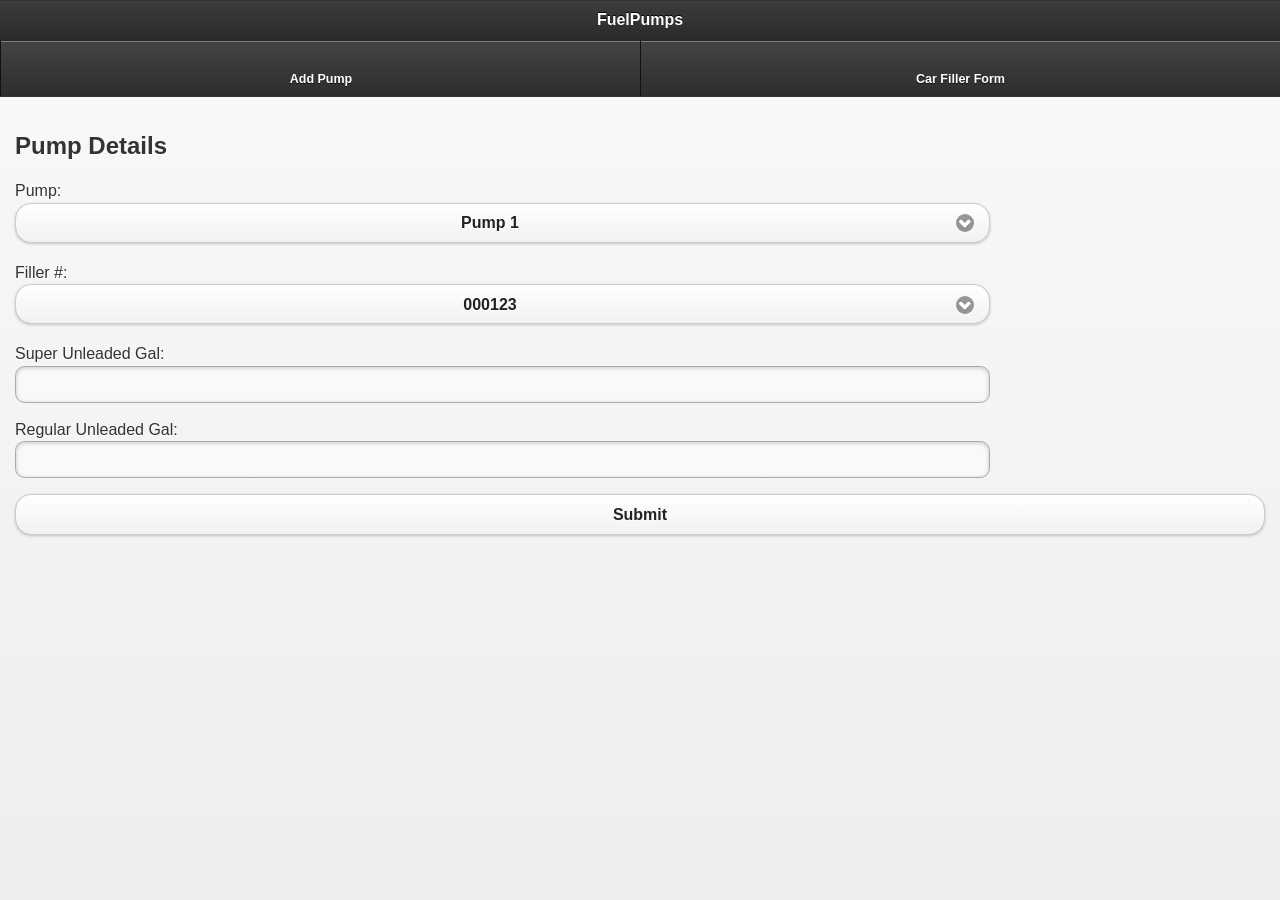
==== commit d141f374: "Commit after all pages added." ====
--- a/index.html
+++ b/index.html
@@ -40,7 +40,7 @@
           <div data-role="fieldcontain" data-controltype="selectmenu">
               <label for="pump_id">
                   Pump:
-              </label>
+              </label><br />
               <select id="pump_id" name="">
                   <option value="1">
                       Pump 1
@@ -56,7 +56,7 @@
           <div data-role="fieldcontain" data-controltype="selectmenu">
               <label for="filler_id">
                   Filler #:
-              </label>
+              </label><br />
               <select id="filler_id" name="">
                   <option value="1">
                       000123
@@ -84,13 +84,13 @@
           <div data-role="fieldcontain" data-controltype="textinput">
               <label for="super_unleaded_gal">
                   Super Unleaded Gal:
-              </label>
+              </label><br />
               <input name="" id="super_unleaded_gal" placeholder="" value="" type="text"/>
           </div>
           <div data-role="fieldcontain" data-controltype="textinput">
               <label for="reg_unleaded_gal">
                   Regular Unleaded Gal:
-              </label>
+              </label><br />
               <input name="" id="reg_unleaded_gal" placeholder="" value="" type="text"/>
           </div>
           <input type="submit" value="Submit"/>
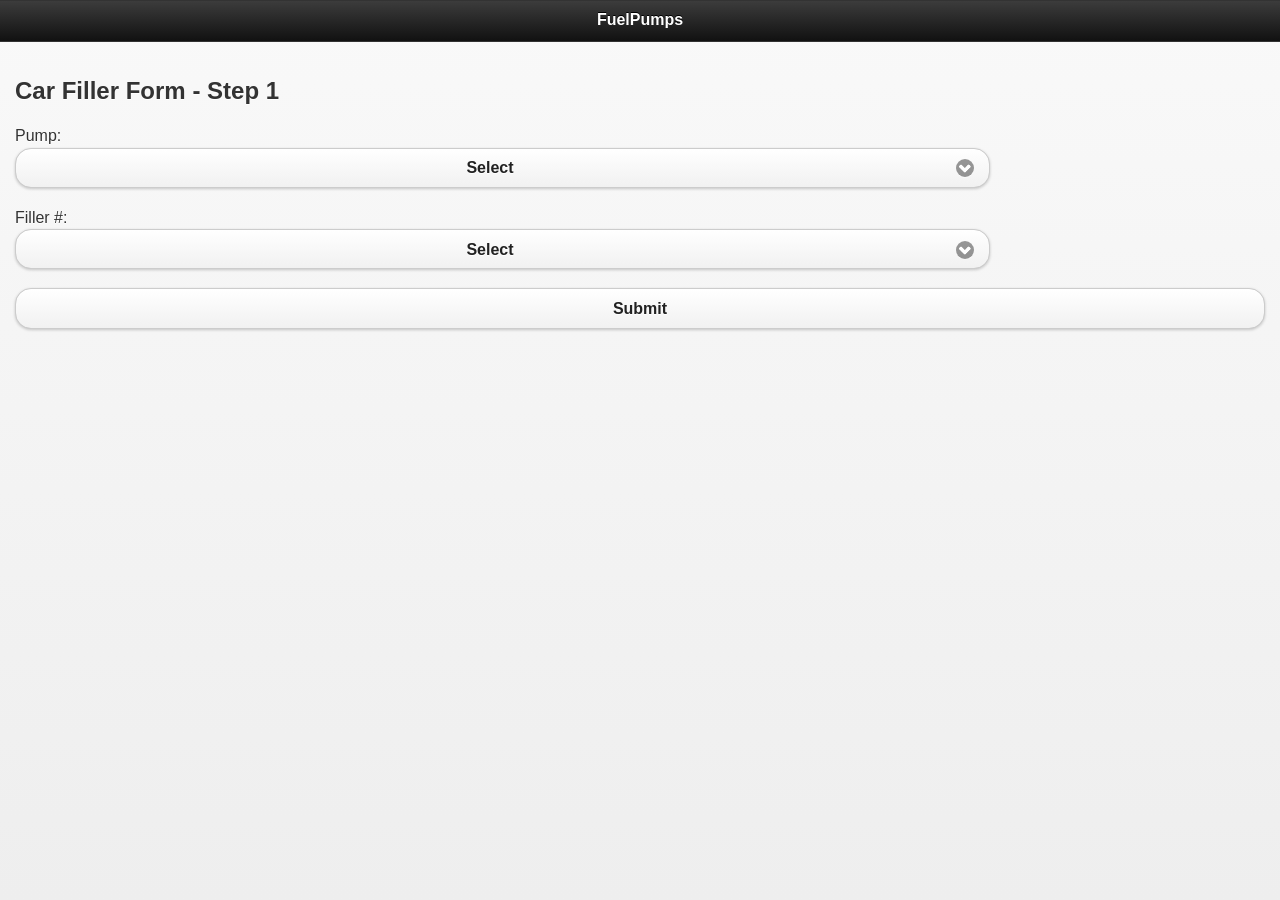
==== commit c0b4a435: "Checking localStorage support" ====
--- a/index.html
+++ b/index.html
@@ -9,7 +9,11 @@
 
   <link href="css/styles.css" rel="stylesheet">
 
-  <script src="js/scripts.js"></script>
+  <script src="js/jquery-1.9.1.min.js"></script>
+  <script src="js/jquery.mobile-1.3.1.min.js"></script>
+  <script src="js/codiqa.ext.min.js"></script>
+  <script src="js/fuelpumps.js"></script>
+  <script src="js/cookie.js"></script>
 </head>
 <body>
   <div data-role="page" data-control-title="Home" id="page1">
@@ -17,31 +21,22 @@
           <h3>
               FuelPumps
           </h3>
-          <div data-role="navbar" data-iconpos="top">
-              <ul>
-                  <li>
-                      <a href="index.html" data-transition="fade" data-theme="" data-icon="">
-                          Add Pump
-                      </a>
-                  </li>
-                  <li>
-                      <a href="index.html" data-transition="fade" data-theme="" data-icon="">
-                          Car Filler Form
-                      </a>
-                  </li>
-              </ul>
-          </div>
+          
       </div>
 	  <form>
       <div data-role="content">
           <h2>
-              Pump Details
+              Car Filler Form - Step 1
           </h2>
           <div data-role="fieldcontain" data-controltype="selectmenu">
               <label for="pump_id">
                   Pump:
               </label><br />
               <select id="pump_id" name="">
+				  <option value="">
+                      Select
+                  </option>
+				  
                   <option value="1">
                       Pump 1
                   </option>
@@ -58,6 +53,9 @@
                   Filler #:
               </label><br />
               <select id="filler_id" name="">
+				  <option value="">
+                      Select
+                  </option>
                   <option value="1">
                       000123
                   </option>
@@ -81,18 +79,7 @@
                   </option>
               </select>
           </div>
-          <div data-role="fieldcontain" data-controltype="textinput">
-              <label for="super_unleaded_gal">
-                  Super Unleaded Gal:
-              </label><br />
-              <input name="" id="super_unleaded_gal" placeholder="" value="" type="text"/>
-          </div>
-          <div data-role="fieldcontain" data-controltype="textinput">
-              <label for="reg_unleaded_gal">
-                  Regular Unleaded Gal:
-              </label><br />
-              <input name="" id="reg_unleaded_gal" placeholder="" value="" type="text"/>
-          </div>
+          
           <input type="submit" value="Submit"/>
       </div>
 	  </form>
@@ -101,30 +88,34 @@
        
 <script type="text/javascript">
 $(document).ready(function(){
+
+
+
   $("form").submit(function(){
-   var pump_id = $("#pump_id").val();
+  
+	var pump_id = $("#pump_id").val();
 	var filler_id = $("#filler_id").val();
-	var super_unleaded_gal = $("#super_unleaded_gal").val();
-	var reg_unleaded_gal = $("#reg_unleaded_gal").val();
-	// Returns successful data submission message when the entered information is stored in database.
-	var dataString = 'pump_id='+ pump_id + '&filler_id='+ filler_id + '&super_unleaded_gal='+ super_unleaded_gal + '&reg_unleaded_gal='+ reg_unleaded_gal;
-	alert(dataString)
-	if(pump_id==''||filler_id==''||super_unleaded_gal==''||reg_unleaded_gal=='')
+	
+	//alert(pump_id+' '+filler_id)
+	
+	if(pump_id=='' || filler_id=='')
 	{
-	alert("Please Fill All Fields");
+		alert("Please select both options.");
 	}
 	else
 	{
-	// AJAX Code To Submit Form.
-	$.ajax({
-	type: "POST",
-	url: "http://prologicsoft.net/fuelpumps_webservices/add_pump_data.php",
-	data: dataString,
-	cache: false,
-	success: function(result){
-	alert(result);
-	}
-	});
+		//alert(pump_id+" "+filler_id)
+		//setCookie("cook_pump_id", pump_id)
+		//setCookie("cook_filler_id", filler_id)
+		//window.location.href = "carFill1.html"
+		
+		
+		localStorage.setItem("cook_pump_id", pump_id); 
+		localStorage.setItem("cook_filler_id", filler_id); 
+		
+		var url = "carFill1.html";    
+		$(location).attr('href',url);
+
 	}
 	return false;
    
@@ -132,5 +123,6 @@
 });
 </script>
 
+
 </body>
 </html>
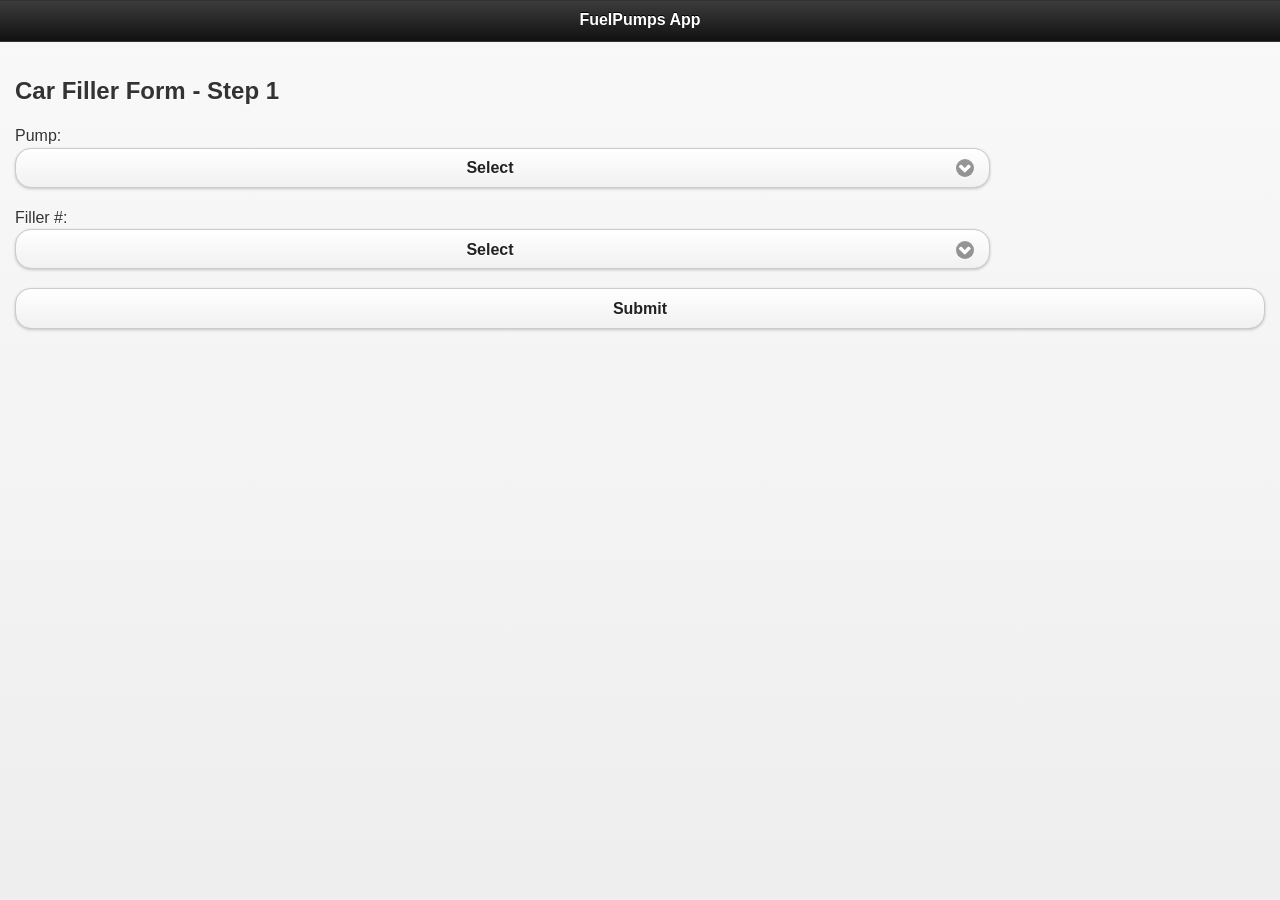
==== commit 94adb276: "LocalStorage Test 3" ====
--- a/index.html
+++ b/index.html
@@ -19,7 +19,7 @@
   <div data-role="page" data-control-title="Home" id="page1">
       <div data-theme="a" data-role="header">
           <h3>
-              FuelPumps
+              FuelPumps App
           </h3>
           
       </div>
@@ -92,7 +92,7 @@
 
 
   $("form").submit(function(){
-  
+	
 	var pump_id = $("#pump_id").val();
 	var filler_id = $("#filler_id").val();
 	
@@ -109,9 +109,8 @@
 		//setCookie("cook_filler_id", filler_id)
 		//window.location.href = "carFill1.html"
 		
-		
-		localStorage.setItem("cook_pump_id", pump_id); 
-		localStorage.setItem("cook_filler_id", filler_id); 
+		window.localStorage.setItem("cook_pump_id", pump_id);
+		window.localStorage.setItem("cook_filler_id", filler_id);
 		
 		var url = "carFill1.html";    
 		$(location).attr('href',url);
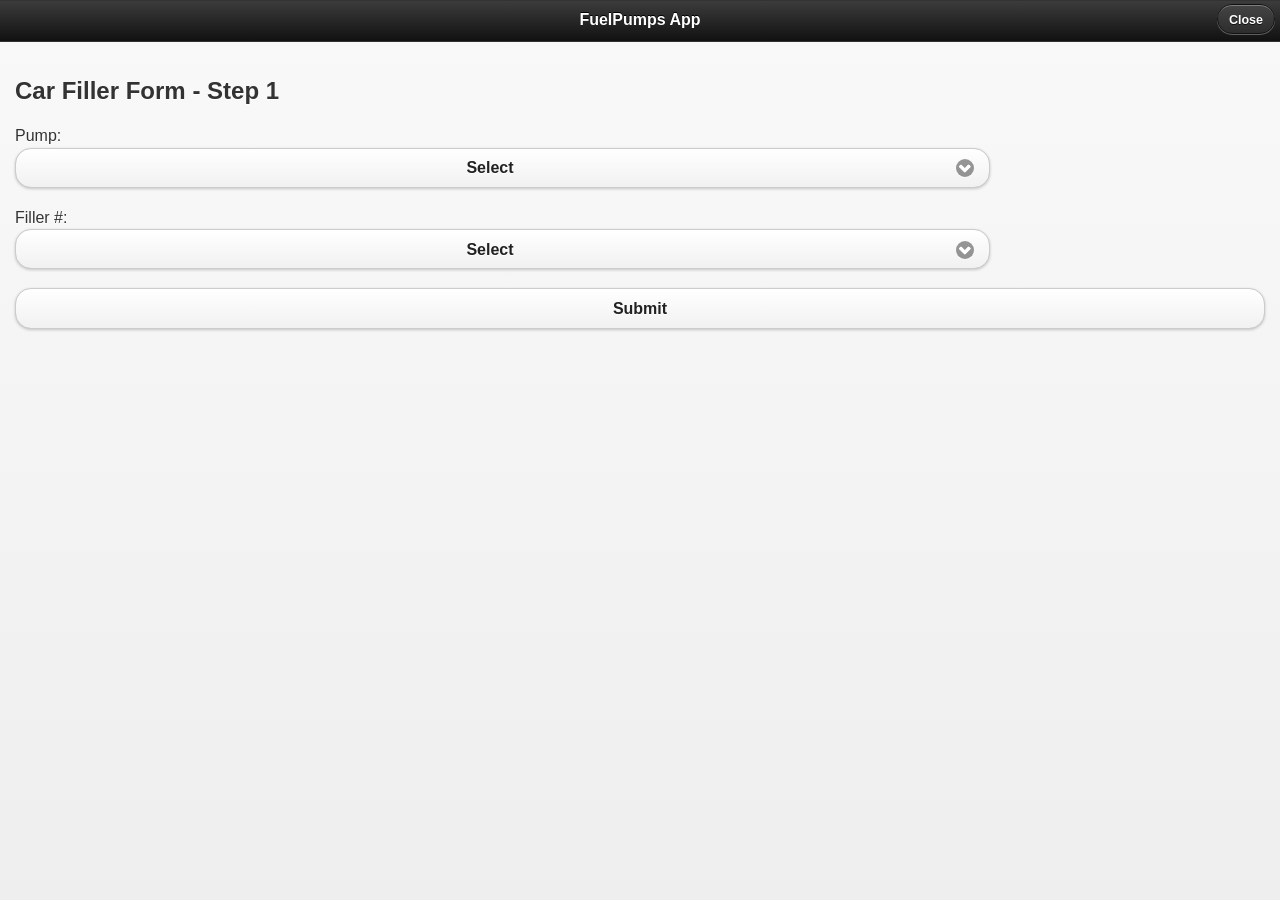
==== commit 22762208: "Adding close button to all pages." ====
--- a/index.html
+++ b/index.html
@@ -21,7 +21,9 @@
           <h3>
               FuelPumps App
           </h3>
-          
+          <a id="close_app" data-role="button" href="index.html" class="ui-btn-right">
+              Close
+          </a>
       </div>
 	  <form>
       <div data-role="content">
@@ -119,6 +121,12 @@
 	return false;
    
   });
+  
+  
+	$("#close_app").click(function(){
+		window.close();
+	});
+
 });
 </script>
 
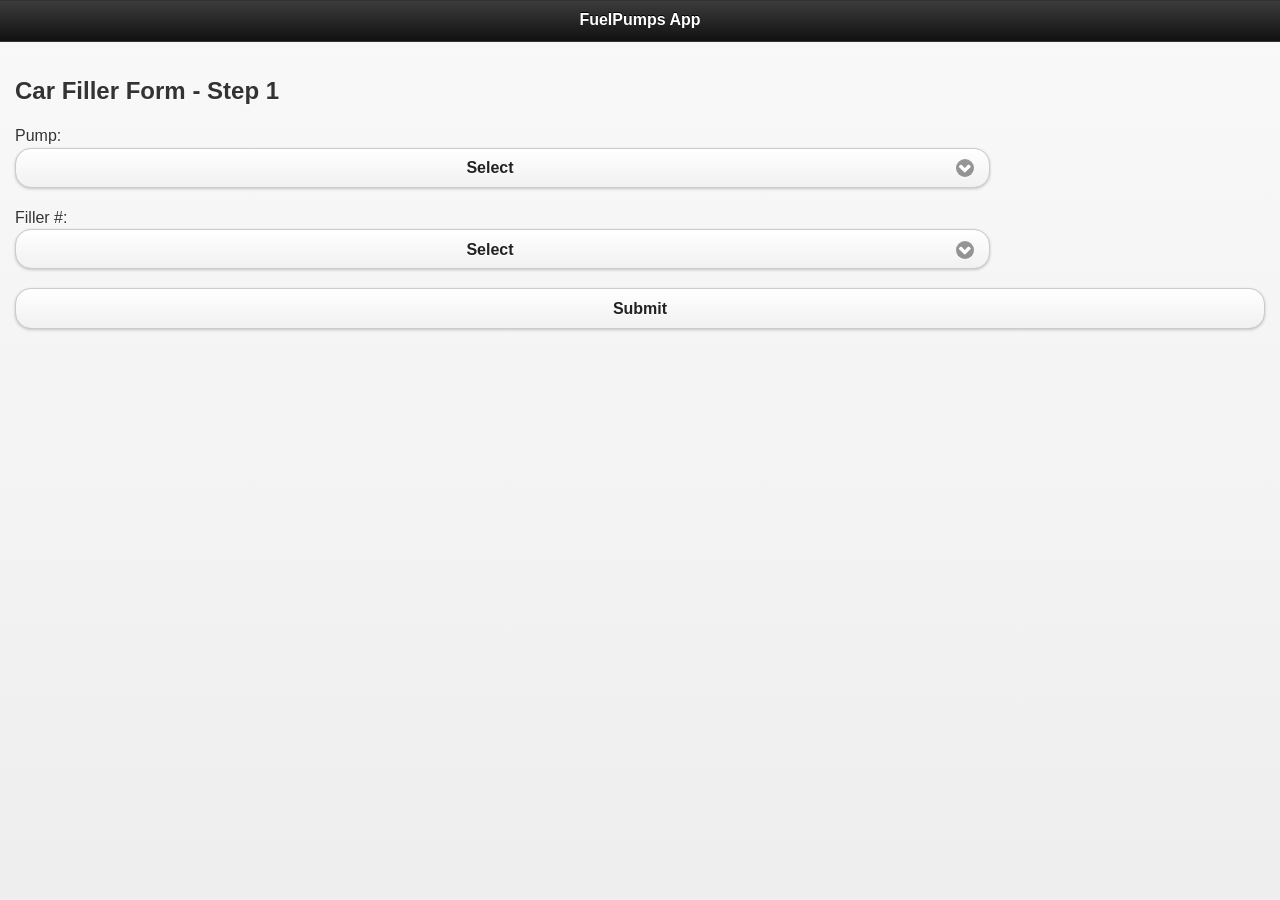
==== commit 62b2d373: "Reverting close button" ====
--- a/index.html
+++ b/index.html
@@ -21,9 +21,7 @@
           <h3>
               FuelPumps App
           </h3>
-          <a id="close_app" data-role="button" href="index.html" class="ui-btn-right">
-              Close
-          </a>
+          
       </div>
 	  <form>
       <div data-role="content">
@@ -121,12 +119,6 @@
 	return false;
    
   });
-  
-  
-	$("#close_app").click(function(){
-		window.close();
-	});
-
 });
 </script>
 
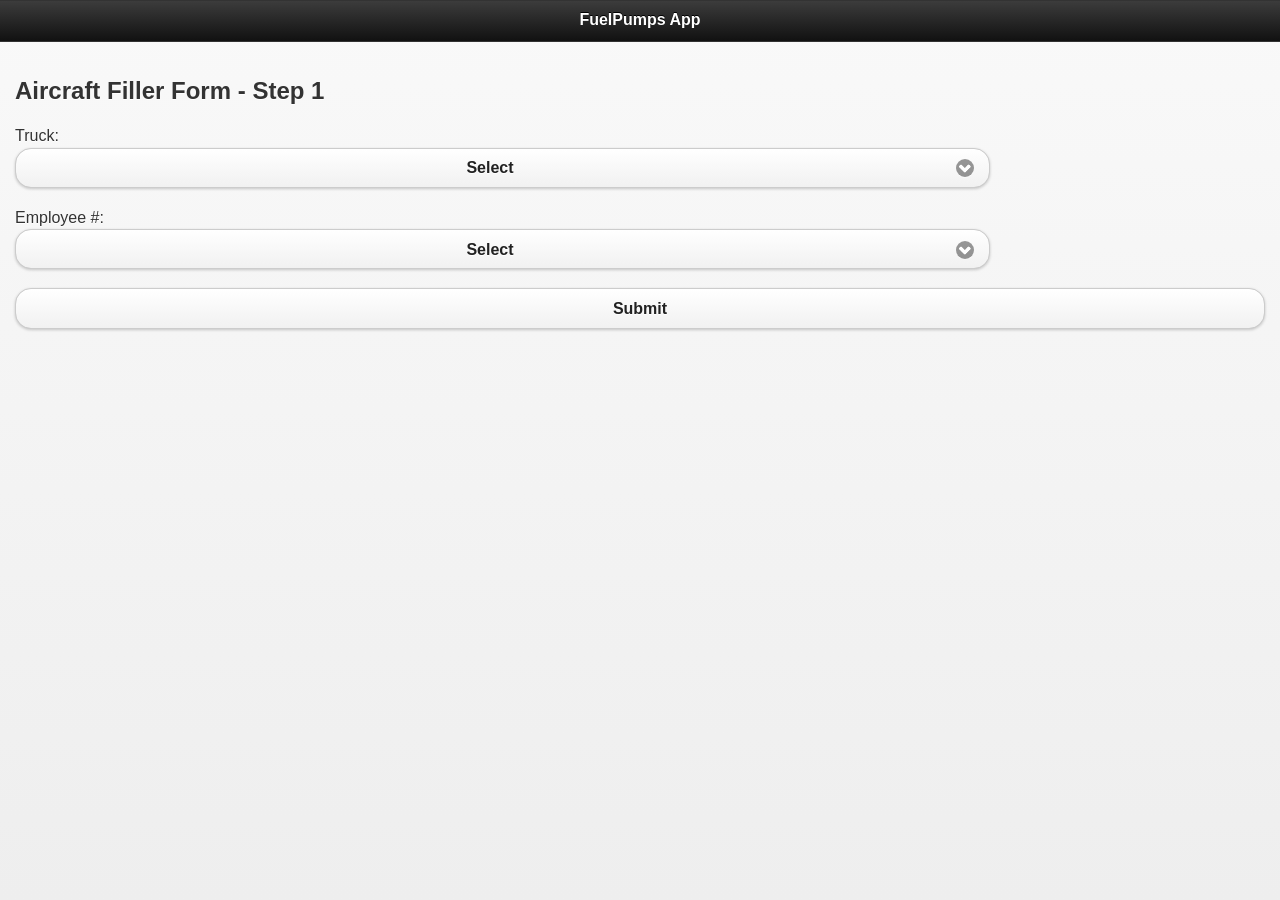
==== commit 34325a02: "Version 2 of the app. For Aircraft fueling service introduced." ====
--- a/index.html
+++ b/index.html
@@ -26,55 +26,55 @@
 	  <form>
       <div data-role="content">
           <h2>
-              Car Filler Form - Step 1
+              Aircraft Filler Form - Step 1
           </h2>
           <div data-role="fieldcontain" data-controltype="selectmenu">
-              <label for="pump_id">
-                  Pump:
+              <label for="truck">
+                  Truck:
               </label><br />
-              <select id="pump_id" name="">
+              <select id="truck" name="">
 				  <option value="">
                       Select
                   </option>
 				  
-                  <option value="1">
-                      Pump 1
+                  <option value="Truck 1">
+                      Truck 1
                   </option>
-                  <option value="2">
-                      Pump 2
+                  <option value="Truck 2">
+                      Truck 2
                   </option>
-                  <option value="3">
-                      Pump 3
+                  <option value="Truck 3">
+                      Truck 3
                   </option>
               </select>
           </div>
           <div data-role="fieldcontain" data-controltype="selectmenu">
-              <label for="filler_id">
-                  Filler #:
+              <label for="employee_no">
+                  Employee #:
               </label><br />
-              <select id="filler_id" name="">
+              <select id="employee_no" name="">
 				  <option value="">
                       Select
                   </option>
-                  <option value="1">
+                  <option value="000123">
                       000123
                   </option>
-                  <option value="2">
+                  <option value="000124">
                       000124
                   </option>
-                  <option value="3">
+                  <option value="000125">
                       000125
                   </option>
-                  <option value="4">
+                  <option value="000126">
                       000126
                   </option>
-                  <option value="5">
+                  <option value="000127">
                       000127
                   </option>
-                  <option value="6">
+                  <option value="000128">
                       000128
                   </option>
-                  <option value="7">
+                  <option value="000129">
                       000129
                   </option>
               </select>
@@ -93,24 +93,24 @@
 
   $("form").submit(function(){
 	
-	var pump_id = $("#pump_id").val();
-	var filler_id = $("#filler_id").val();
+	var truck = $("#truck").val();
+	var employee_no = $("#employee_no").val();
 	
-	//alert(pump_id+' '+filler_id)
+	//alert(truck+' '+employee_no)
 	
-	if(pump_id=='' || filler_id=='')
+	if(truck == '' || employee_no == '')
 	{
 		alert("Please select both options.");
 	}
 	else
 	{
-		//alert(pump_id+" "+filler_id)
-		//setCookie("cook_pump_id", pump_id)
-		//setCookie("cook_filler_id", filler_id)
+		//alert(truck+" "+employee_no)
+		//setCookie("cook_truck", truck)
+		//setCookie("cook_employee_no", employee_no)
 		//window.location.href = "carFill1.html"
 		
-		window.localStorage.setItem("cook_pump_id", pump_id);
-		window.localStorage.setItem("cook_filler_id", filler_id);
+		window.localStorage.setItem("cook_truck", truck);
+		window.localStorage.setItem("cook_employee_no", employee_no);
 		
 		var url = "carFill1.html";    
 		$(location).attr('href',url);
